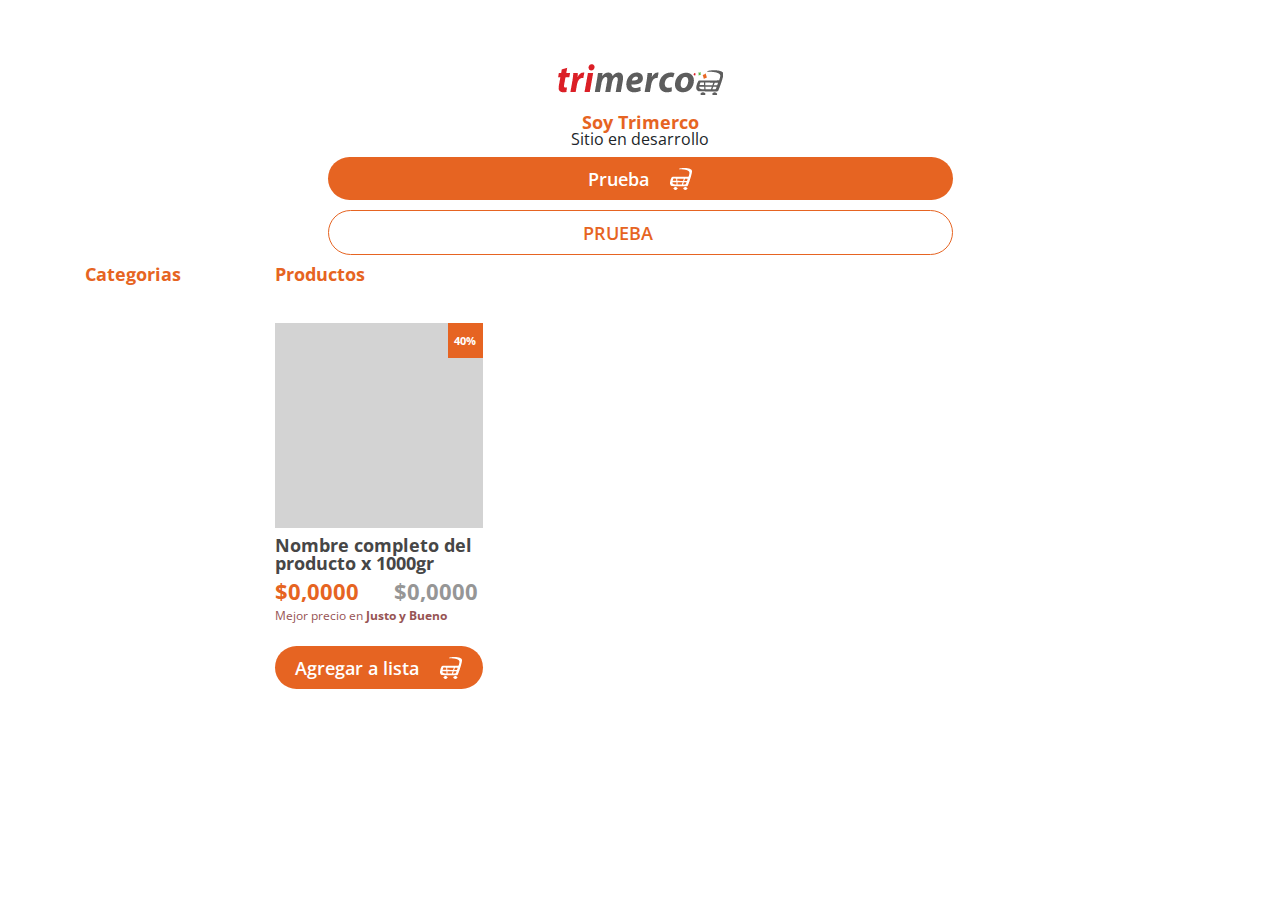
==== index.html @ 5d78483f "Se realiza el componente de la grilla de compras" ====
<!DOCTYPE html>
<html lang="en">

<head>
    <meta charset="UTF-8">
    <meta name="viewport" content="width=device-width, initial-scale=1.0">
    <title>Trimerco 2020</title>
    <link rel="icon" type="image/png" href="images/favicon.png">
    <link rel="stylesheet" href="css/bootstrap.min.css">
    <link rel="stylesheet" href="css/animate.css">
    <link rel="stylesheet" href="css/estilos-min.css">
</head>

<body>

    <section class="row">
        <article class="col-lg-6 offset-lg-3 text-center mt-5">
            <img class="img-fluid my-3" src="images/logo.png" alt="">
            <h3 class="p-0 m-0 tm-titlesection">
                Soy Trimerco
            </h3>
            <p>Sitio en desarrollo</p>
            <div class="tm-btn tm-btn-principal">
                Prueba
                <img src="images/iconbutton1.png" alt="">
            </div>

            <div class="tm-btn tm-btn-outlinesecond">
                Prueba
                <img src="images/iconbutton1.png" alt="">
            </div>

        </article>
    </section>


    <section class="tm-grid-shop">
        <article class="container">
            <div class="row">
                <div class="col-lg-2">
                    <h4 class="tm-titlesection">
                        Categorias
                    </h4>
                </div>
                <div class="col-lg-10">
                    <h4 class="tm-titlesection">
                        Productos
                    </h4>

                    <div class="row">
                        <div class="col-lg-3">
                            <div class="tm-grid-article">
                                <div class="tm-grid-artimage">
                                    <div class="tm-grid-artibadge">
                                        40%
                                    </div>
                                </div>
                            </div>
                            <h4 class="tm-titlesection tm-titleproduct my-2">
                                Nombre completo del producto x 1000gr
                            </h4>
                            <div class="tm-griddcto my-2">
                                <div class="row">
                                    <div class="col-6">
                                        <h3 class="tm-titlesection tm-titlepricedctoprice">
                                            $0,0000
                                        </h3>
                                    </div>
                                    <div class="col-6">
                                        <h3 class="tm-titlesection tm-titlepricedcto">
                                            $0,0000
                                        </h3>
                                    </div>
                                </div>
                            </div>
                            <div class="tm-griddctocompare ">
                                <p class="tm-titlecomparelight">
                                    Mejor precio en <span class="tm-titlecomparebold">Justo y Bueno</span>
                                </p>
                            </div>
                            <button class="tm-btn tm-btn-principal mt-4">
                                Agregar a lista
                                <img src="images/iconbutton1.png" alt="">
                            </button>
                        </div>
                    </div>

                </div>
            </div>
        </article>
    </section>




    <script src="js/jquery-3.4.1.slim.min.js"></script>
    <script src="js/popper.min.js"></script>
    <script src="js/bootstrap.min.js"></script>

</body>

</html>
---- css/estilos-min.css ----
@import url("https://fonts.googleapis.com/css?family=Open+Sans:300,400,600,700&display=swap");
html, body, div, span, applet, object, iframe, h1, h2, h3, h4, h5, h6, p, blockquote, pre, a, abbr, acronym, address, big, cite, code, del, dfn, em, img, ins, kbd, q, s, samp, small, strike, strong, sub, sup, tt, var, b, u, i, center, dl, dt, dd, ol, ul, li, fieldset, form, label, legend, table, caption, tbody, tfoot, thead, tr, th, td, article, aside, canvas, details, embed, figure, figcaption, footer, header, hgroup, menu, nav, output, ruby, section, summary, time, mark, audio, video { margin: 0; padding: 0; border: 0; font-size: 100%; font: inherit; vertical-align: baseline; }

article, aside, details, figcaption, figure, footer, header, hgroup, menu, nav, section { display: block; }

body { line-height: 1; }

ol, ul { list-style: none; }

blockquote, q { quotes: none; }

blockquote:before, blockquote:after { content: ''; content: none; }

q:before, q:after { content: ''; content: none; }

table { border-collapse: collapse; border-spacing: 0; }

h1 { font-size: 28px; }

h2 { font-size: 24px; }

h3 { font-size: 22px; }

h4 { font-size: 18px; }

h5 { font-size: 16px; }

h6 { font-size: 14px; }

.tm-titlesection { font-size: 18px; color: #E66422; display: block; font-weight: 700; margin-bottom: 40px; }

.tm-titleproduct { color: #464646; margin-bottom: 0px; }

.tm-titlepricedctoprice { color: #E66422; margin-bottom: 0px; font-size: 22px; }

.tm-titlepricedcto { color: #969696; margin-bottom: 0px; font-size: 22px; }

.tm-titlecomparelight { color: #975454; font-size: 12px; font-weight: 400; margin-bottom: 0px; }

.tm-titlecomparebold { color: #975454; font-size: 12px; font-weight: 700; margin-bottom: 0px; }

.tm-btn { background-color: #969696; padding: 10px; color: white; font-size: 18px; font-weight: 600; font-family: "Open Sans"; margin: 10px 0; display: -webkit-box; display: flex; align-content: center; -webkit-box-align: center; align-items: center; -webkit-box-pack: center; justify-content: center; border-radius: 1000px; border: none; width: 100%; box-shadow: none; }

.tm-btn img { margin-left: 20px; }

.tm-btn-principal { background-color: #E66422; }

.tm-btn-principal:hover { background-color: rgba(230, 100, 34, 0.95); }

.tm-btn-outlinesecond { color: #E66422; border: 1px solid #E66422; background-color: #FFF; text-transform: uppercase; }

.tm-btnlink { color: #969696; padding: 12px; font-size: 16px; font-weight: 600; font-family: "Open Sans"; margin: 10px 0; }

.tm-grid-artimage { background-color: lightgray; height: 205px; position: relative; width: 100%; }

.tm-grid-artimage .tm-grid-artibadge { position: absolute; top: 0; right: 0; width: 35px; height: 35px; background-color: #E66422; font-size: 11px; font-weight: 700; display: -webkit-box; display: flex; align-content: center; -webkit-box-align: center; align-items: center; -webkit-box-pack: center; justify-content: center; color: white; }

body { font-family: "Open Sans"; font-weight: 400; margin: 0 auto; padding: 0; font-size: 16px; }
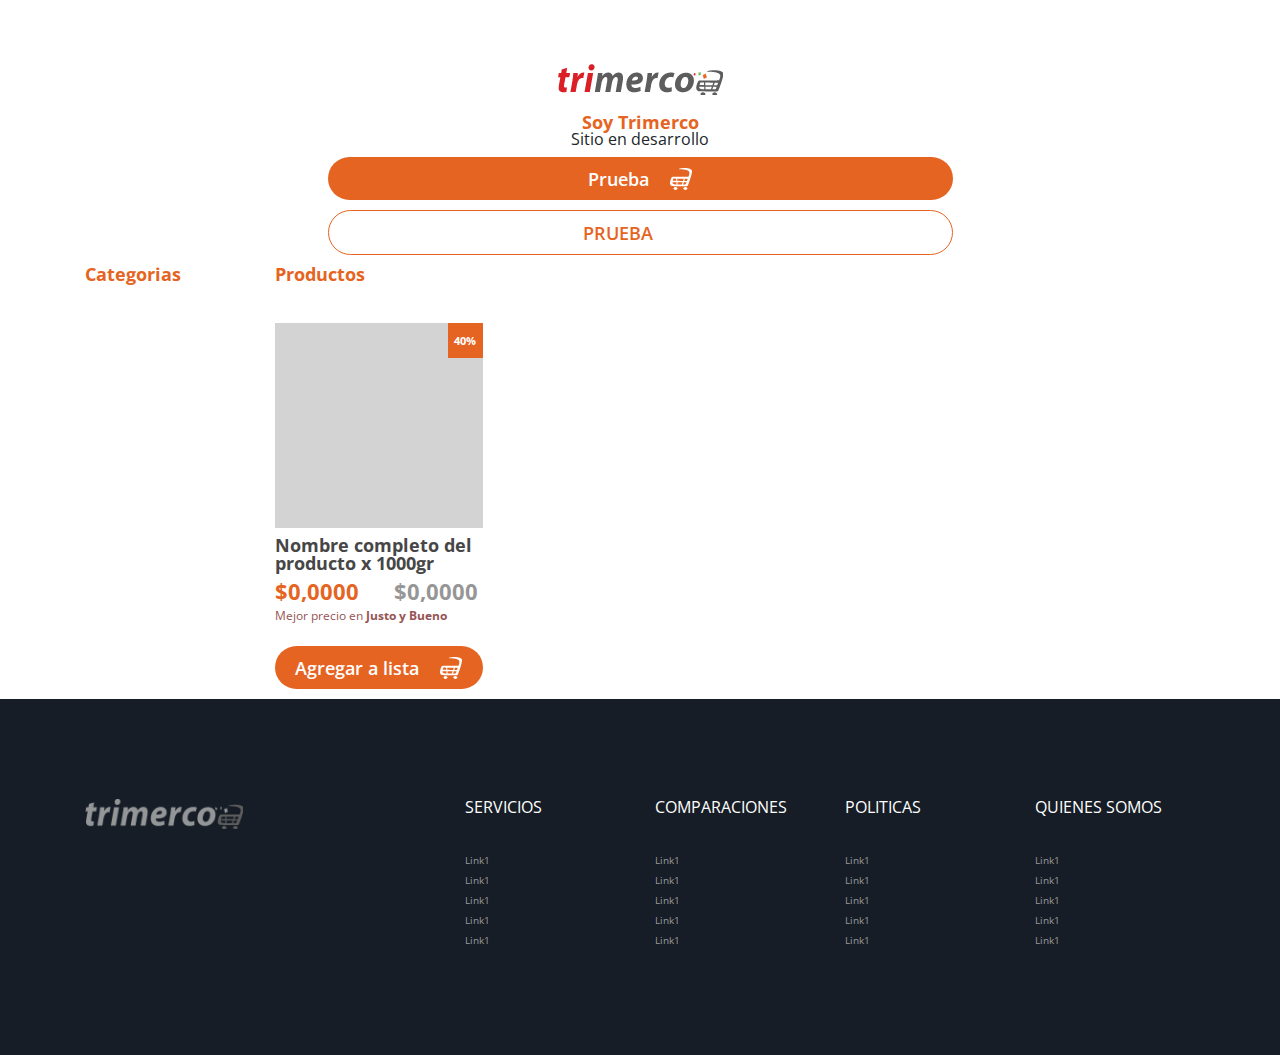
==== commit 107eada1: "se agrega el componente footer" ====
--- a/index.html
+++ b/index.html
@@ -29,7 +29,6 @@
                 Prueba
                 <img src="images/iconbutton1.png" alt="">
             </div>
-
         </article>
     </section>
 
@@ -90,6 +89,103 @@
         </article>
     </section>
 
+    <footer class="tm-footer">
+        <article class="container">
+            <div class="row align-items-start">
+                <div class="col-lg-4">
+                    <img style="width: 45%;" src="images/logofooter.png" alt="">
+                </div>
+                <div class="col-lg">
+                    <div class="tm-titlefooter">
+                        Servicios
+                    </div>
+                    <ul>
+                        <li>
+                            <a class="tm-btnlinkfooter" href="#">Link1</a>
+                        </li>
+                        <li>
+                            <a class="tm-btnlinkfooter" href="#">Link1</a>
+                        </li>
+                        <li>
+                            <a class="tm-btnlinkfooter" href="#">Link1</a>
+                        </li>
+                        <li>
+                            <a class="tm-btnlinkfooter" href="#">Link1</a>
+                        </li>
+                        <li>
+                            <a class="tm-btnlinkfooter" href="#">Link1</a>
+                        </li>
+                    </ul>
+                </div>
+                <div class="col-lg">
+                    <div class="tm-titlefooter">
+                        Comparaciones
+                    </div>
+                    <ul>
+                        <li>
+                            <a class="tm-btnlinkfooter" href="#">Link1</a>
+                        </li>
+                        <li>
+                            <a class="tm-btnlinkfooter" href="#">Link1</a>
+                        </li>
+                        <li>
+                            <a class="tm-btnlinkfooter" href="#">Link1</a>
+                        </li>
+                        <li>
+                            <a class="tm-btnlinkfooter" href="#">Link1</a>
+                        </li>
+                        <li>
+                            <a class="tm-btnlinkfooter" href="#">Link1</a>
+                        </li>
+                    </ul>
+                </div>
+                <div class="col-lg">
+                    <div class="tm-titlefooter">
+                        Politicas
+                    </div>
+                    <ul>
+                        <li>
+                            <a class="tm-btnlinkfooter" href="#">Link1</a>
+                        </li>
+                        <li>
+                            <a class="tm-btnlinkfooter" href="#">Link1</a>
+                        </li>
+                        <li>
+                            <a class="tm-btnlinkfooter" href="#">Link1</a>
+                        </li>
+                        <li>
+                            <a class="tm-btnlinkfooter" href="#">Link1</a>
+                        </li>
+                        <li>
+                            <a class="tm-btnlinkfooter" href="#">Link1</a>
+                        </li>
+                    </ul>
+                </div>
+                <div class="col-lg">
+                    <div class="tm-titlefooter">
+                        Quienes somos
+                    </div>
+                    <ul>
+                        <li>
+                            <a class="tm-btnlinkfooter" href="#">Link1</a>
+                        </li>
+                        <li>
+                            <a class="tm-btnlinkfooter" href="#">Link1</a>
+                        </li>
+                        <li>
+                            <a class="tm-btnlinkfooter" href="#">Link1</a>
+                        </li>
+                        <li>
+                            <a class="tm-btnlinkfooter" href="#">Link1</a>
+                        </li>
+                        <li>
+                            <a class="tm-btnlinkfooter" href="#">Link1</a>
+                        </li>
+                    </ul>
+                </div>
+            </div>
+        </article>
+    </footer>
 
 
 
--- a/css/estilos-min.css
+++ b/css/estilos-min.css
@@ -39,6 +39,8 @@
 
 .tm-titlecomparebold { color: #975454; font-size: 12px; font-weight: 700; margin-bottom: 0px; }
 
+.tm-titlefooter { font-size: 12; text-transform: uppercase; color: white; margin-bottom: 40px; }
+
 .tm-btn { background-color: #969696; padding: 10px; color: white; font-size: 18px; font-weight: 600; font-family: "Open Sans"; margin: 10px 0; display: -webkit-box; display: flex; align-content: center; -webkit-box-align: center; align-items: center; -webkit-box-pack: center; justify-content: center; border-radius: 1000px; border: none; width: 100%; box-shadow: none; }
 
 .tm-btn img { margin-left: 20px; }
@@ -51,8 +53,14 @@
 
 .tm-btnlink { color: #969696; padding: 12px; font-size: 16px; font-weight: 600; font-family: "Open Sans"; margin: 10px 0; }
 
+.tm-btnlinkfooter { color: #999; margin: 10px 0; display: block; font-size: 10px; font-weight: 400; font-family: "Open Sans"; text-decoration: none; }
+
 .tm-grid-artimage { background-color: lightgray; height: 205px; position: relative; width: 100%; }
 
 .tm-grid-artimage .tm-grid-artibadge { position: absolute; top: 0; right: 0; width: 35px; height: 35px; background-color: #E66422; font-size: 11px; font-weight: 700; display: -webkit-box; display: flex; align-content: center; -webkit-box-align: center; align-items: center; -webkit-box-pack: center; justify-content: center; color: white; }
 
-body { font-family: "Open Sans"; font-weight: 400; margin: 0 auto; padding: 0; font-size: 16px; }
+footer { background-color: #161D26; padding: 100px 0; }
+
+footer ul { margin: 0; padding: 0; }
+
+body { font-family: "Open Sans"; font-weight: 400; margin: 0 auto; padding: 0; font-size: 16px; overflow-x: hidden; }
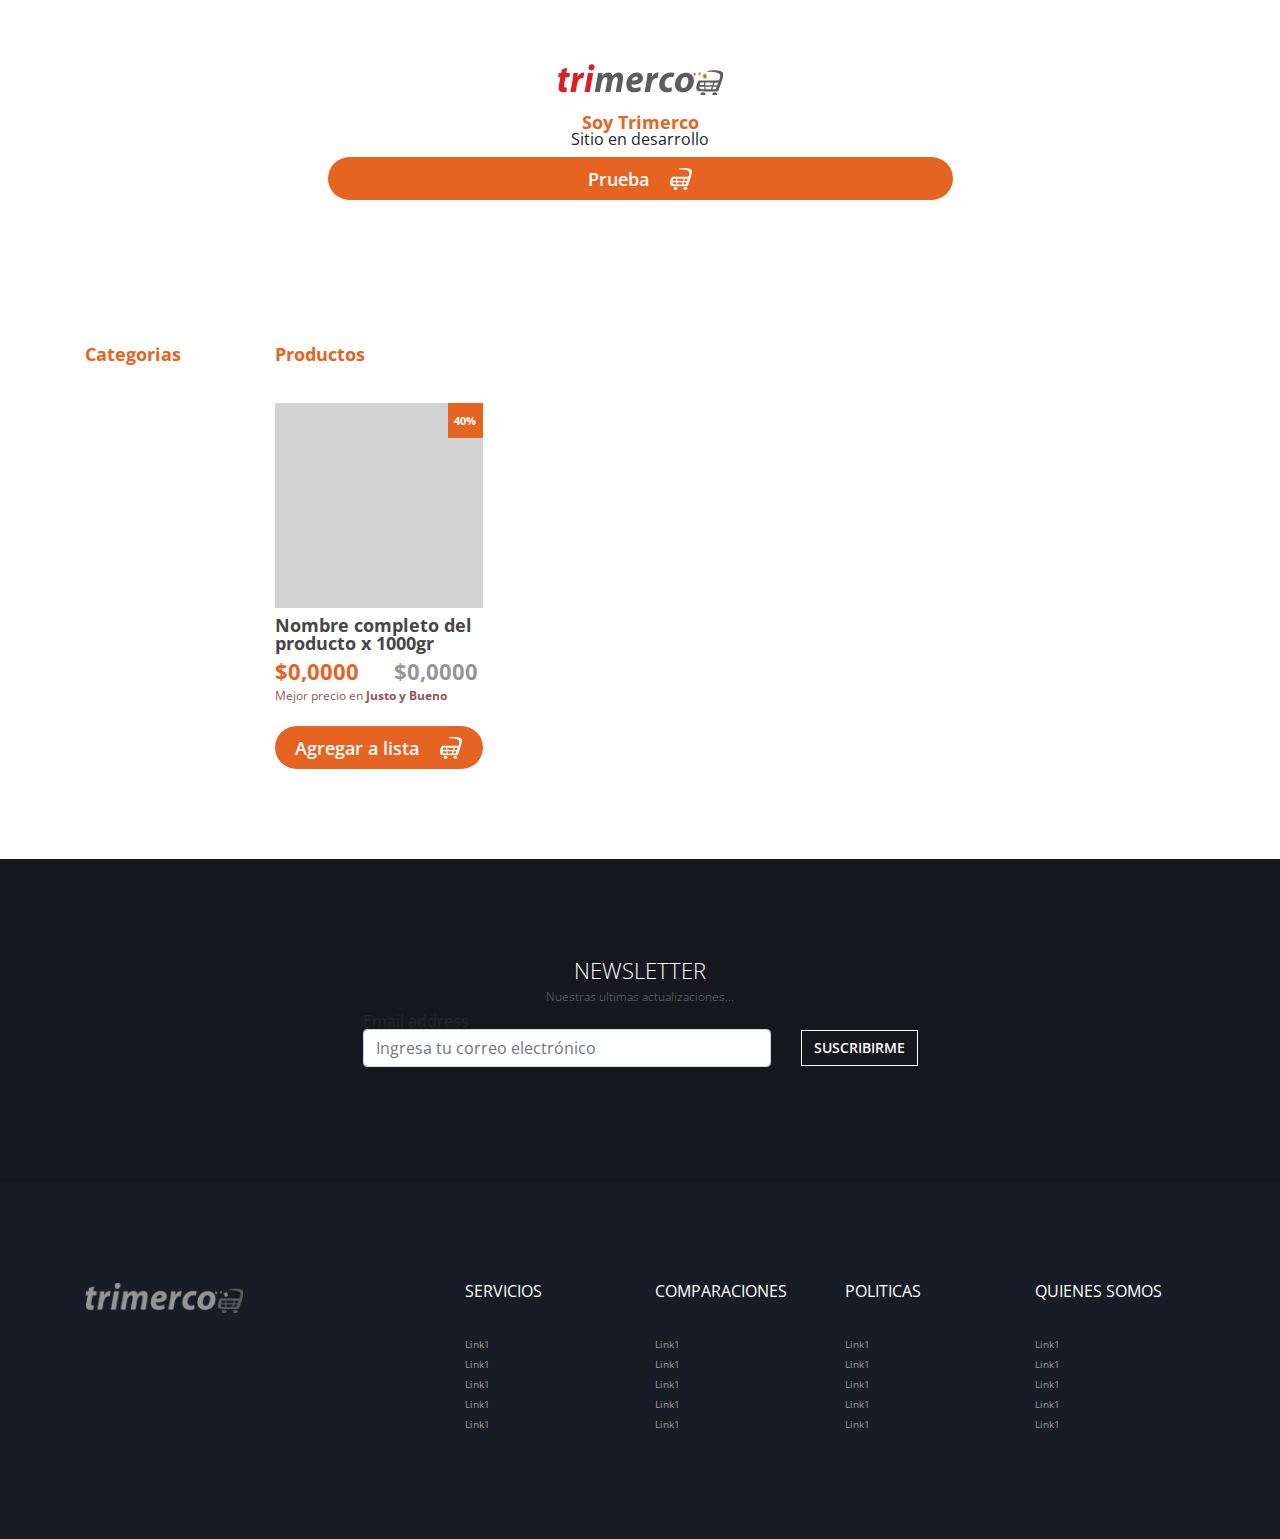
==== commit b6de1d2b: "Se agrega el componente newletter, falta organizar el sass" ====
--- a/index.html
+++ b/index.html
@@ -89,6 +89,38 @@
         </article>
     </section>
 
+    <section class="tm-newsletter">
+        <article class="container">
+            <div class="row">
+                <h2 class="tm-titlenews">
+                    Newsletter
+                    <p>Nuestras ultimas actualizaciones...</p>
+                </h2>
+                <form action="" class="w-100">
+                    <div class="row">
+                        <div class="col-lg-6 offset-lg-3">
+                            <div class="row align-items-center">
+                                <div class="col-lg-9">
+                                    <div class="form-group">
+                                        <label for="exampleInputEmail1">Email address</label>
+                                        <input type="email" class="form-control" id="exampleInputEmail1"
+                                            aria-describedby="emailHelp" placeholder="Ingresa tu correo electrónico">
+                                    </div>
+                                </div>
+                                <div class="col-lg-3">
+                                    <button class="tm-btn tm-btn-outlinesecond">
+                                        Suscribirme
+                                    </button>
+                                </div>
+                            </div>
+                           
+                        </div>
+                    </div>
+                </form>
+            </div>
+        </article>
+    </section>
+
     <footer class="tm-footer">
         <article class="container">
             <div class="row align-items-start">
--- a/css/estilos-min.css
+++ b/css/estilos-min.css
@@ -27,6 +27,8 @@
 
 h6 { font-size: 14px; }
 
+p { font-size: 16px; margin: 0; padding: 0; }
+
 .tm-titlesection { font-size: 18px; color: #E66422; display: block; font-weight: 700; margin-bottom: 40px; }
 
 .tm-titleproduct { color: #464646; margin-bottom: 0px; }
@@ -39,6 +41,10 @@
 
 .tm-titlecomparebold { color: #975454; font-size: 12px; font-weight: 700; margin-bottom: 0px; }
 
+.tm-titlenews { color: white; font-size: 22px; font-weight: 300; text-transform: uppercase; text-align: center; width: 100%; }
+
+.tm-titlenews p { font-size: 12px; text-transform: initial; margin: 10px 0; color: #6F6F6F; }
+
 .tm-titlefooter { font-size: 12; text-transform: uppercase; color: white; margin-bottom: 40px; }
 
 .tm-btn { background-color: #969696; padding: 10px; color: white; font-size: 18px; font-weight: 600; font-family: "Open Sans"; margin: 10px 0; display: -webkit-box; display: flex; align-content: center; -webkit-box-align: center; align-items: center; -webkit-box-pack: center; justify-content: center; border-radius: 1000px; border: none; width: 100%; box-shadow: none; }
@@ -49,15 +55,19 @@
 
 .tm-btn-principal:hover { background-color: rgba(230, 100, 34, 0.95); }
 
-.tm-btn-outlinesecond { color: #E66422; border: 1px solid #E66422; background-color: #FFF; text-transform: uppercase; }
+.tm-btn-outlinesecond { color: white; font-size: 14px; border: 1px solid white; background-color: transparent; text-transform: uppercase; border-radius: 0px; }
 
 .tm-btnlink { color: #969696; padding: 12px; font-size: 16px; font-weight: 600; font-family: "Open Sans"; margin: 10px 0; }
 
 .tm-btnlinkfooter { color: #999; margin: 10px 0; display: block; font-size: 10px; font-weight: 400; font-family: "Open Sans"; text-decoration: none; }
 
-.tm-grid-artimage { background-color: lightgray; height: 205px; position: relative; width: 100%; }
+.tm-grid-shop { margin: 80px 0; }
 
-.tm-grid-artimage .tm-grid-artibadge { position: absolute; top: 0; right: 0; width: 35px; height: 35px; background-color: #E66422; font-size: 11px; font-weight: 700; display: -webkit-box; display: flex; align-content: center; -webkit-box-align: center; align-items: center; -webkit-box-pack: center; justify-content: center; color: white; }
+.tm-grid-shop .tm-grid-artimage { background-color: lightgray; height: 205px; position: relative; width: 100%; }
+
+.tm-grid-shop .tm-grid-artimage .tm-grid-artibadge { position: absolute; top: 0; right: 0; width: 35px; height: 35px; background-color: #E66422; font-size: 11px; font-weight: 700; display: -webkit-box; display: flex; align-content: center; -webkit-box-align: center; align-items: center; -webkit-box-pack: center; justify-content: center; color: white; }
+
+.tm-newsletter { background-color: #17171E; padding: 100px 0; }
 
 footer { background-color: #161D26; padding: 100px 0; }
 
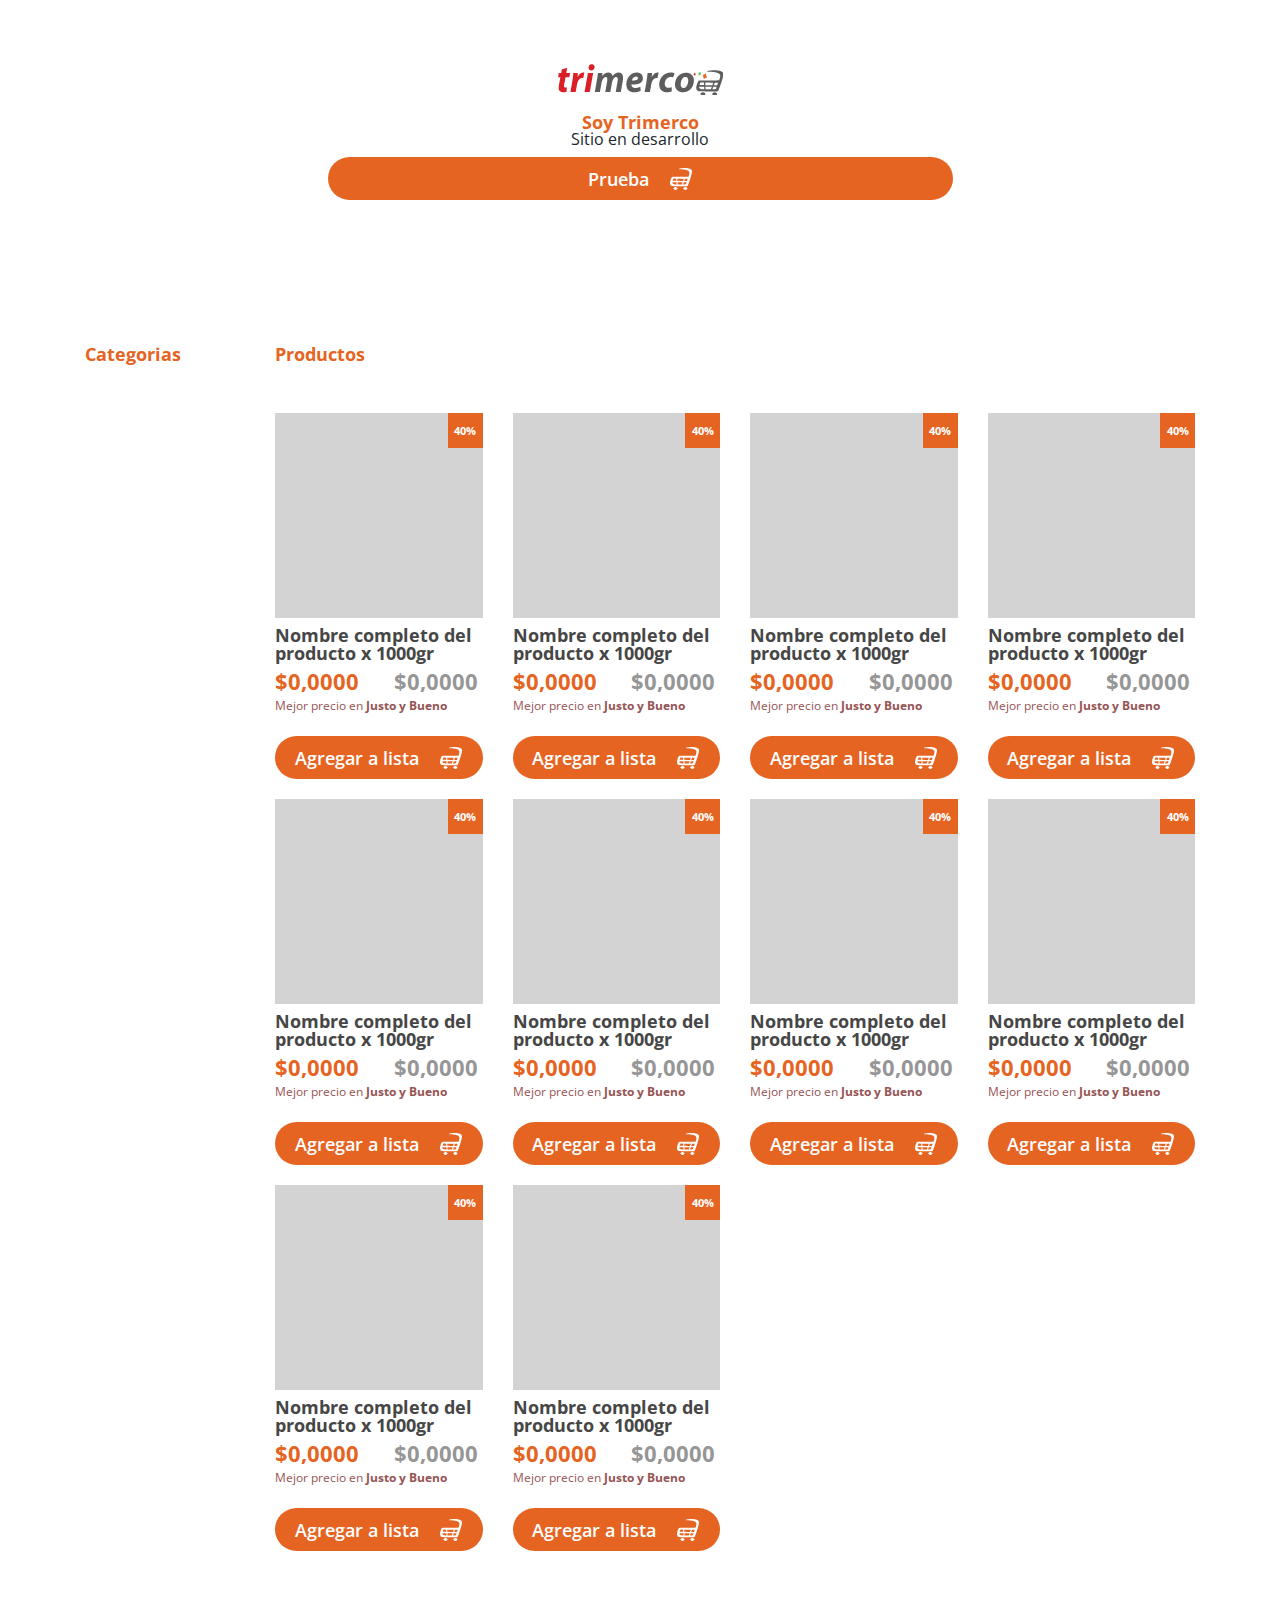
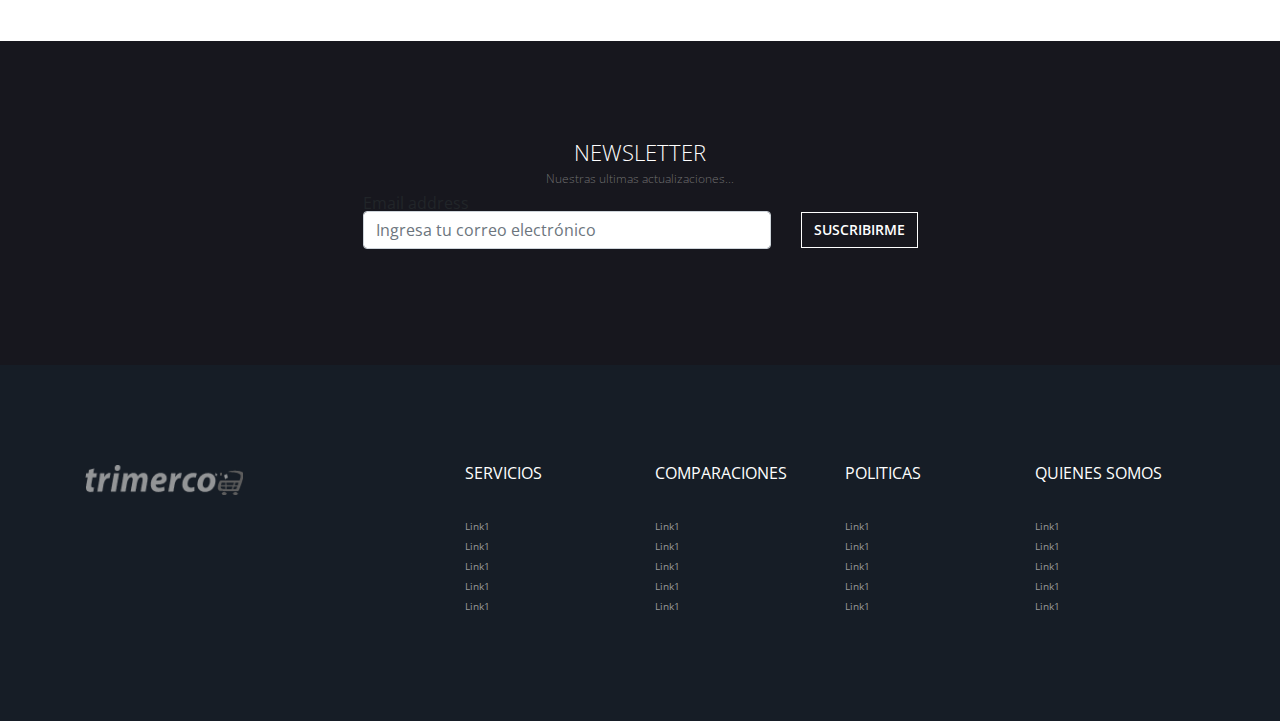
==== commit 5d0cf6a0: "Se organiza la grid de productos con mas campos" ====
--- a/index.html
+++ b/index.html
@@ -48,39 +48,384 @@
 
                     <div class="row">
                         <div class="col-lg-3">
-                            <div class="tm-grid-article">
-                                <div class="tm-grid-artimage">
-                                    <div class="tm-grid-artibadge">
-                                        40%
-                                    </div>
-                                </div>
-                            </div>
-                            <h4 class="tm-titlesection tm-titleproduct my-2">
-                                Nombre completo del producto x 1000gr
-                            </h4>
-                            <div class="tm-griddcto my-2">
-                                <div class="row">
-                                    <div class="col-6">
-                                        <h3 class="tm-titlesection tm-titlepricedctoprice">
-                                            $0,0000
-                                        </h3>
-                                    </div>
-                                    <div class="col-6">
-                                        <h3 class="tm-titlesection tm-titlepricedcto">
-                                            $0,0000
-                                        </h3>
-                                    </div>
-                                </div>
-                            </div>
-                            <div class="tm-griddctocompare ">
-                                <p class="tm-titlecomparelight">
-                                    Mejor precio en <span class="tm-titlecomparebold">Justo y Bueno</span>
-                                </p>
-                            </div>
-                            <button class="tm-btn tm-btn-principal mt-4">
-                                Agregar a lista
-                                <img src="images/iconbutton1.png" alt="">
-                            </button>
+                            <div class="tm-grid-conten">
+                                <div class="tm-grid-article">
+                                    <div class="tm-grid-artimage">
+                                        <div class="tm-grid-artibadge">
+                                            40%
+                                        </div>
+                                    </div>
+                                </div>
+                                <h4 class="tm-titlesection tm-titleproduct my-2">
+                                    Nombre completo del producto x 1000gr
+                                </h4>
+                                <div class="tm-griddcto my-2">
+                                    <div class="row">
+                                        <div class="col-6">
+                                            <h3 class="tm-titlesection tm-titlepricedctoprice">
+                                                $0,0000
+                                            </h3>
+                                        </div>
+                                        <div class="col-6">
+                                            <h3 class="tm-titlesection tm-titlepricedcto">
+                                                $0,0000
+                                            </h3>
+                                        </div>
+                                    </div>
+                                </div>
+                                <div class="tm-griddctocompare ">
+                                    <p class="tm-titlecomparelight">
+                                        Mejor precio en <span class="tm-titlecomparebold">Justo y Bueno</span>
+                                    </p>
+                                </div>
+                                <button class="tm-btn tm-btn-principal mt-4">
+                                    Agregar a lista
+                                    <img src="images/iconbutton1.png" alt="">
+                                </button>
+                            </div>
+
+                        </div>
+                        <div class="col-lg-3">
+                            <div class="tm-grid-conten">
+                                <div class="tm-grid-article">
+                                    <div class="tm-grid-artimage">
+                                        <div class="tm-grid-artibadge">
+                                            40%
+                                        </div>
+                                    </div>
+                                </div>
+                                <h4 class="tm-titlesection tm-titleproduct my-2">
+                                    Nombre completo del producto x 1000gr
+                                </h4>
+                                <div class="tm-griddcto my-2">
+                                    <div class="row">
+                                        <div class="col-6">
+                                            <h3 class="tm-titlesection tm-titlepricedctoprice">
+                                                $0,0000
+                                            </h3>
+                                        </div>
+                                        <div class="col-6">
+                                            <h3 class="tm-titlesection tm-titlepricedcto">
+                                                $0,0000
+                                            </h3>
+                                        </div>
+                                    </div>
+                                </div>
+                                <div class="tm-griddctocompare ">
+                                    <p class="tm-titlecomparelight">
+                                        Mejor precio en <span class="tm-titlecomparebold">Justo y Bueno</span>
+                                    </p>
+                                </div>
+                                <button class="tm-btn tm-btn-principal mt-4">
+                                    Agregar a lista
+                                    <img src="images/iconbutton1.png" alt="">
+                                </button>
+                            </div>
+
+                        </div>
+                        <div class="col-lg-3">
+                            <div class="tm-grid-conten">
+                                <div class="tm-grid-article">
+                                    <div class="tm-grid-artimage">
+                                        <div class="tm-grid-artibadge">
+                                            40%
+                                        </div>
+                                    </div>
+                                </div>
+                                <h4 class="tm-titlesection tm-titleproduct my-2">
+                                    Nombre completo del producto x 1000gr
+                                </h4>
+                                <div class="tm-griddcto my-2">
+                                    <div class="row">
+                                        <div class="col-6">
+                                            <h3 class="tm-titlesection tm-titlepricedctoprice">
+                                                $0,0000
+                                            </h3>
+                                        </div>
+                                        <div class="col-6">
+                                            <h3 class="tm-titlesection tm-titlepricedcto">
+                                                $0,0000
+                                            </h3>
+                                        </div>
+                                    </div>
+                                </div>
+                                <div class="tm-griddctocompare ">
+                                    <p class="tm-titlecomparelight">
+                                        Mejor precio en <span class="tm-titlecomparebold">Justo y Bueno</span>
+                                    </p>
+                                </div>
+                                <button class="tm-btn tm-btn-principal mt-4">
+                                    Agregar a lista
+                                    <img src="images/iconbutton1.png" alt="">
+                                </button>
+                            </div>
+
+                        </div>
+                        <div class="col-lg-3">
+                            <div class="tm-grid-conten">
+                                <div class="tm-grid-article">
+                                    <div class="tm-grid-artimage">
+                                        <div class="tm-grid-artibadge">
+                                            40%
+                                        </div>
+                                    </div>
+                                </div>
+                                <h4 class="tm-titlesection tm-titleproduct my-2">
+                                    Nombre completo del producto x 1000gr
+                                </h4>
+                                <div class="tm-griddcto my-2">
+                                    <div class="row">
+                                        <div class="col-6">
+                                            <h3 class="tm-titlesection tm-titlepricedctoprice">
+                                                $0,0000
+                                            </h3>
+                                        </div>
+                                        <div class="col-6">
+                                            <h3 class="tm-titlesection tm-titlepricedcto">
+                                                $0,0000
+                                            </h3>
+                                        </div>
+                                    </div>
+                                </div>
+                                <div class="tm-griddctocompare ">
+                                    <p class="tm-titlecomparelight">
+                                        Mejor precio en <span class="tm-titlecomparebold">Justo y Bueno</span>
+                                    </p>
+                                </div>
+                                <button class="tm-btn tm-btn-principal mt-4">
+                                    Agregar a lista
+                                    <img src="images/iconbutton1.png" alt="">
+                                </button>
+                            </div>
+
+                        </div>
+                        <div class="col-lg-3">
+                            <div class="tm-grid-conten">
+                                <div class="tm-grid-article">
+                                    <div class="tm-grid-artimage">
+                                        <div class="tm-grid-artibadge">
+                                            40%
+                                        </div>
+                                    </div>
+                                </div>
+                                <h4 class="tm-titlesection tm-titleproduct my-2">
+                                    Nombre completo del producto x 1000gr
+                                </h4>
+                                <div class="tm-griddcto my-2">
+                                    <div class="row">
+                                        <div class="col-6">
+                                            <h3 class="tm-titlesection tm-titlepricedctoprice">
+                                                $0,0000
+                                            </h3>
+                                        </div>
+                                        <div class="col-6">
+                                            <h3 class="tm-titlesection tm-titlepricedcto">
+                                                $0,0000
+                                            </h3>
+                                        </div>
+                                    </div>
+                                </div>
+                                <div class="tm-griddctocompare ">
+                                    <p class="tm-titlecomparelight">
+                                        Mejor precio en <span class="tm-titlecomparebold">Justo y Bueno</span>
+                                    </p>
+                                </div>
+                                <button class="tm-btn tm-btn-principal mt-4">
+                                    Agregar a lista
+                                    <img src="images/iconbutton1.png" alt="">
+                                </button>
+                            </div>
+
+                        </div>
+                        <div class="col-lg-3">
+                            <div class="tm-grid-conten">
+                                <div class="tm-grid-article">
+                                    <div class="tm-grid-artimage">
+                                        <div class="tm-grid-artibadge">
+                                            40%
+                                        </div>
+                                    </div>
+                                </div>
+                                <h4 class="tm-titlesection tm-titleproduct my-2">
+                                    Nombre completo del producto x 1000gr
+                                </h4>
+                                <div class="tm-griddcto my-2">
+                                    <div class="row">
+                                        <div class="col-6">
+                                            <h3 class="tm-titlesection tm-titlepricedctoprice">
+                                                $0,0000
+                                            </h3>
+                                        </div>
+                                        <div class="col-6">
+                                            <h3 class="tm-titlesection tm-titlepricedcto">
+                                                $0,0000
+                                            </h3>
+                                        </div>
+                                    </div>
+                                </div>
+                                <div class="tm-griddctocompare ">
+                                    <p class="tm-titlecomparelight">
+                                        Mejor precio en <span class="tm-titlecomparebold">Justo y Bueno</span>
+                                    </p>
+                                </div>
+                                <button class="tm-btn tm-btn-principal mt-4">
+                                    Agregar a lista
+                                    <img src="images/iconbutton1.png" alt="">
+                                </button>
+                            </div>
+
+                        </div>
+                        <div class="col-lg-3">
+                            <div class="tm-grid-conten">
+                                <div class="tm-grid-article">
+                                    <div class="tm-grid-artimage">
+                                        <div class="tm-grid-artibadge">
+                                            40%
+                                        </div>
+                                    </div>
+                                </div>
+                                <h4 class="tm-titlesection tm-titleproduct my-2">
+                                    Nombre completo del producto x 1000gr
+                                </h4>
+                                <div class="tm-griddcto my-2">
+                                    <div class="row">
+                                        <div class="col-6">
+                                            <h3 class="tm-titlesection tm-titlepricedctoprice">
+                                                $0,0000
+                                            </h3>
+                                        </div>
+                                        <div class="col-6">
+                                            <h3 class="tm-titlesection tm-titlepricedcto">
+                                                $0,0000
+                                            </h3>
+                                        </div>
+                                    </div>
+                                </div>
+                                <div class="tm-griddctocompare ">
+                                    <p class="tm-titlecomparelight">
+                                        Mejor precio en <span class="tm-titlecomparebold">Justo y Bueno</span>
+                                    </p>
+                                </div>
+                                <button class="tm-btn tm-btn-principal mt-4">
+                                    Agregar a lista
+                                    <img src="images/iconbutton1.png" alt="">
+                                </button>
+                            </div>
+
+                        </div>
+                        <div class="col-lg-3">
+                            <div class="tm-grid-conten">
+                                <div class="tm-grid-article">
+                                    <div class="tm-grid-artimage">
+                                        <div class="tm-grid-artibadge">
+                                            40%
+                                        </div>
+                                    </div>
+                                </div>
+                                <h4 class="tm-titlesection tm-titleproduct my-2">
+                                    Nombre completo del producto x 1000gr
+                                </h4>
+                                <div class="tm-griddcto my-2">
+                                    <div class="row">
+                                        <div class="col-6">
+                                            <h3 class="tm-titlesection tm-titlepricedctoprice">
+                                                $0,0000
+                                            </h3>
+                                        </div>
+                                        <div class="col-6">
+                                            <h3 class="tm-titlesection tm-titlepricedcto">
+                                                $0,0000
+                                            </h3>
+                                        </div>
+                                    </div>
+                                </div>
+                                <div class="tm-griddctocompare ">
+                                    <p class="tm-titlecomparelight">
+                                        Mejor precio en <span class="tm-titlecomparebold">Justo y Bueno</span>
+                                    </p>
+                                </div>
+                                <button class="tm-btn tm-btn-principal mt-4">
+                                    Agregar a lista
+                                    <img src="images/iconbutton1.png" alt="">
+                                </button>
+                            </div>
+
+                        </div>
+                        <div class="col-lg-3">
+                            <div class="tm-grid-conten">
+                                <div class="tm-grid-article">
+                                    <div class="tm-grid-artimage">
+                                        <div class="tm-grid-artibadge">
+                                            40%
+                                        </div>
+                                    </div>
+                                </div>
+                                <h4 class="tm-titlesection tm-titleproduct my-2">
+                                    Nombre completo del producto x 1000gr
+                                </h4>
+                                <div class="tm-griddcto my-2">
+                                    <div class="row">
+                                        <div class="col-6">
+                                            <h3 class="tm-titlesection tm-titlepricedctoprice">
+                                                $0,0000
+                                            </h3>
+                                        </div>
+                                        <div class="col-6">
+                                            <h3 class="tm-titlesection tm-titlepricedcto">
+                                                $0,0000
+                                            </h3>
+                                        </div>
+                                    </div>
+                                </div>
+                                <div class="tm-griddctocompare ">
+                                    <p class="tm-titlecomparelight">
+                                        Mejor precio en <span class="tm-titlecomparebold">Justo y Bueno</span>
+                                    </p>
+                                </div>
+                                <button class="tm-btn tm-btn-principal mt-4">
+                                    Agregar a lista
+                                    <img src="images/iconbutton1.png" alt="">
+                                </button>
+                            </div>
+
+                        </div>
+                        <div class="col-lg-3">
+                            <div class="tm-grid-conten">
+                                <div class="tm-grid-article">
+                                    <div class="tm-grid-artimage">
+                                        <div class="tm-grid-artibadge">
+                                            40%
+                                        </div>
+                                    </div>
+                                </div>
+                                <h4 class="tm-titlesection tm-titleproduct my-2">
+                                    Nombre completo del producto x 1000gr
+                                </h4>
+                                <div class="tm-griddcto my-2">
+                                    <div class="row">
+                                        <div class="col-6">
+                                            <h3 class="tm-titlesection tm-titlepricedctoprice">
+                                                $0,0000
+                                            </h3>
+                                        </div>
+                                        <div class="col-6">
+                                            <h3 class="tm-titlesection tm-titlepricedcto">
+                                                $0,0000
+                                            </h3>
+                                        </div>
+                                    </div>
+                                </div>
+                                <div class="tm-griddctocompare ">
+                                    <p class="tm-titlecomparelight">
+                                        Mejor precio en <span class="tm-titlecomparebold">Justo y Bueno</span>
+                                    </p>
+                                </div>
+                                <button class="tm-btn tm-btn-principal mt-4">
+                                    Agregar a lista
+                                    <img src="images/iconbutton1.png" alt="">
+                                </button>
+                            </div>
+
                         </div>
                     </div>
 
@@ -113,7 +458,7 @@
                                     </button>
                                 </div>
                             </div>
-                           
+
                         </div>
                     </div>
                 </form>
--- a/css/estilos-min.css
+++ b/css/estilos-min.css
@@ -63,6 +63,8 @@
 
 .tm-grid-shop { margin: 80px 0; }
 
+.tm-grid-shop .tm-grid-conten { margin: 10px 0; }
+
 .tm-grid-shop .tm-grid-artimage { background-color: lightgray; height: 205px; position: relative; width: 100%; }
 
 .tm-grid-shop .tm-grid-artimage .tm-grid-artibadge { position: absolute; top: 0; right: 0; width: 35px; height: 35px; background-color: #E66422; font-size: 11px; font-weight: 700; display: -webkit-box; display: flex; align-content: center; -webkit-box-align: center; align-items: center; -webkit-box-pack: center; justify-content: center; color: white; }
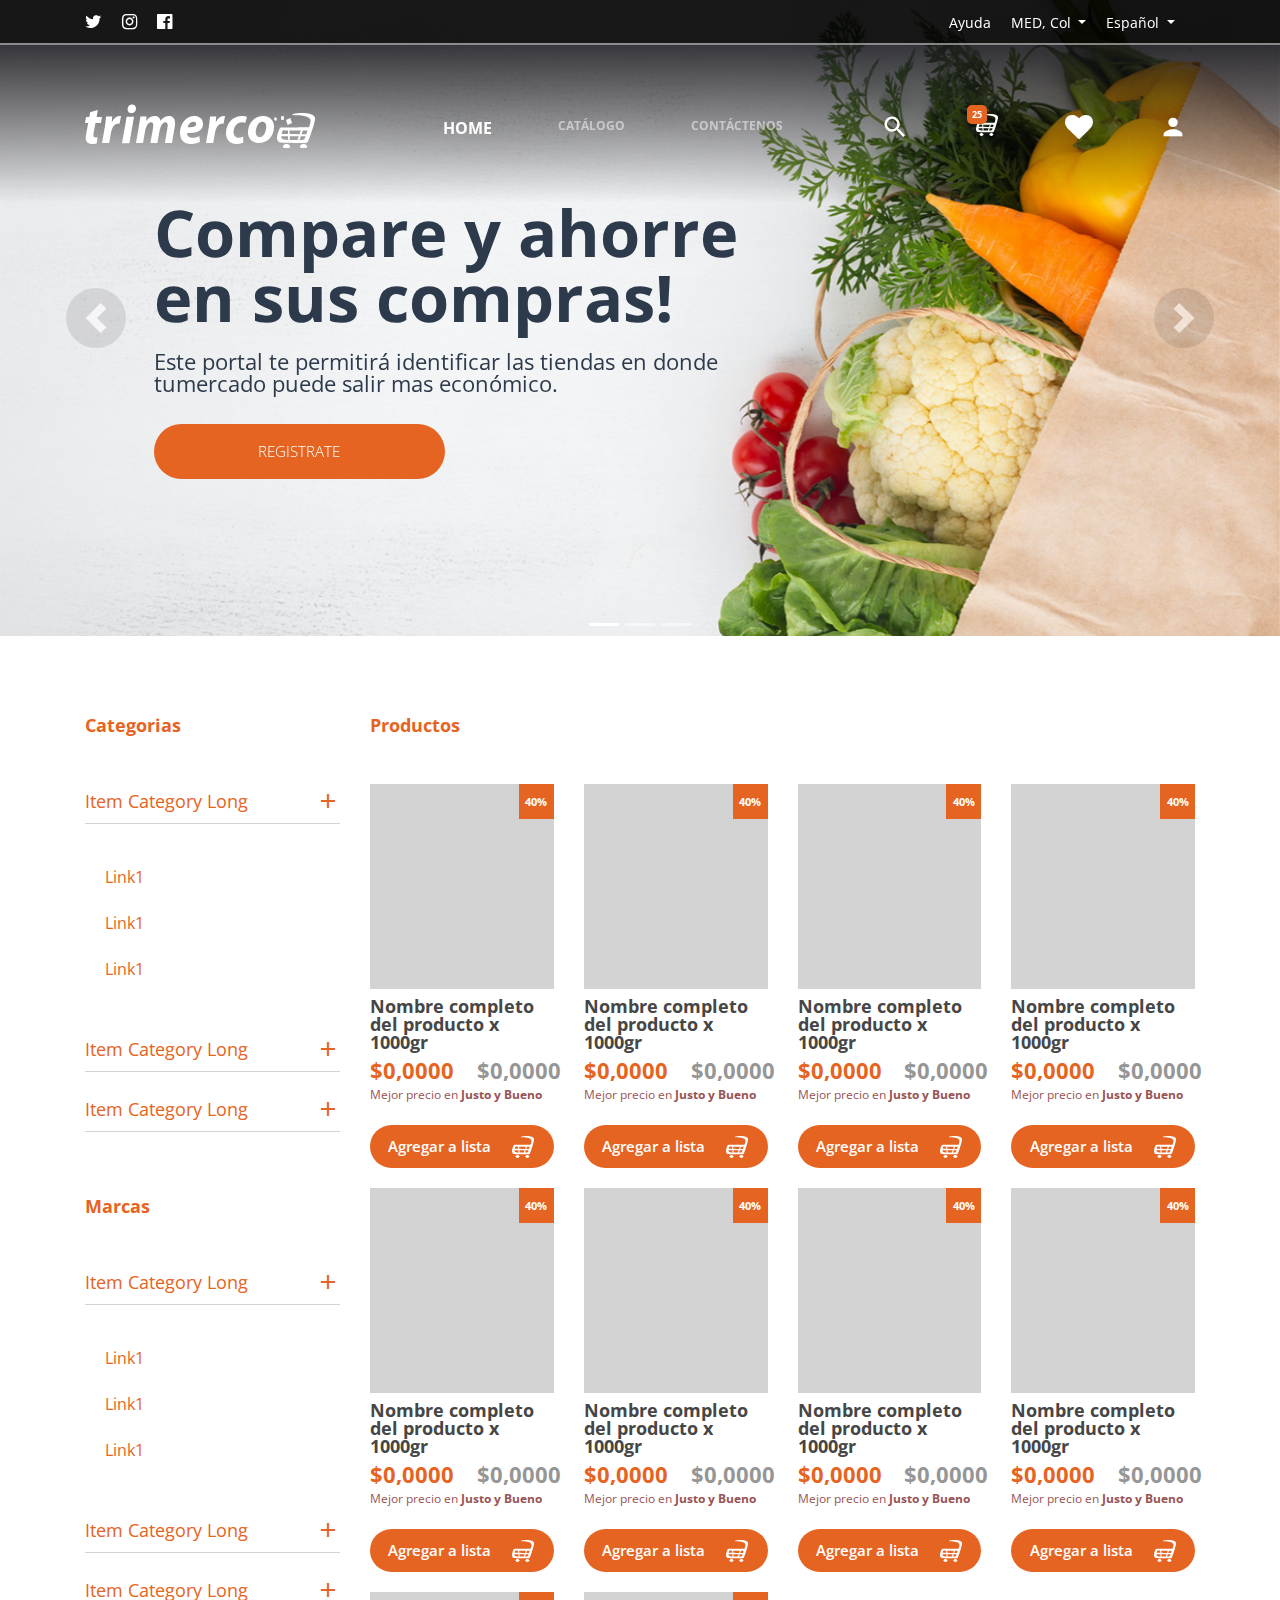
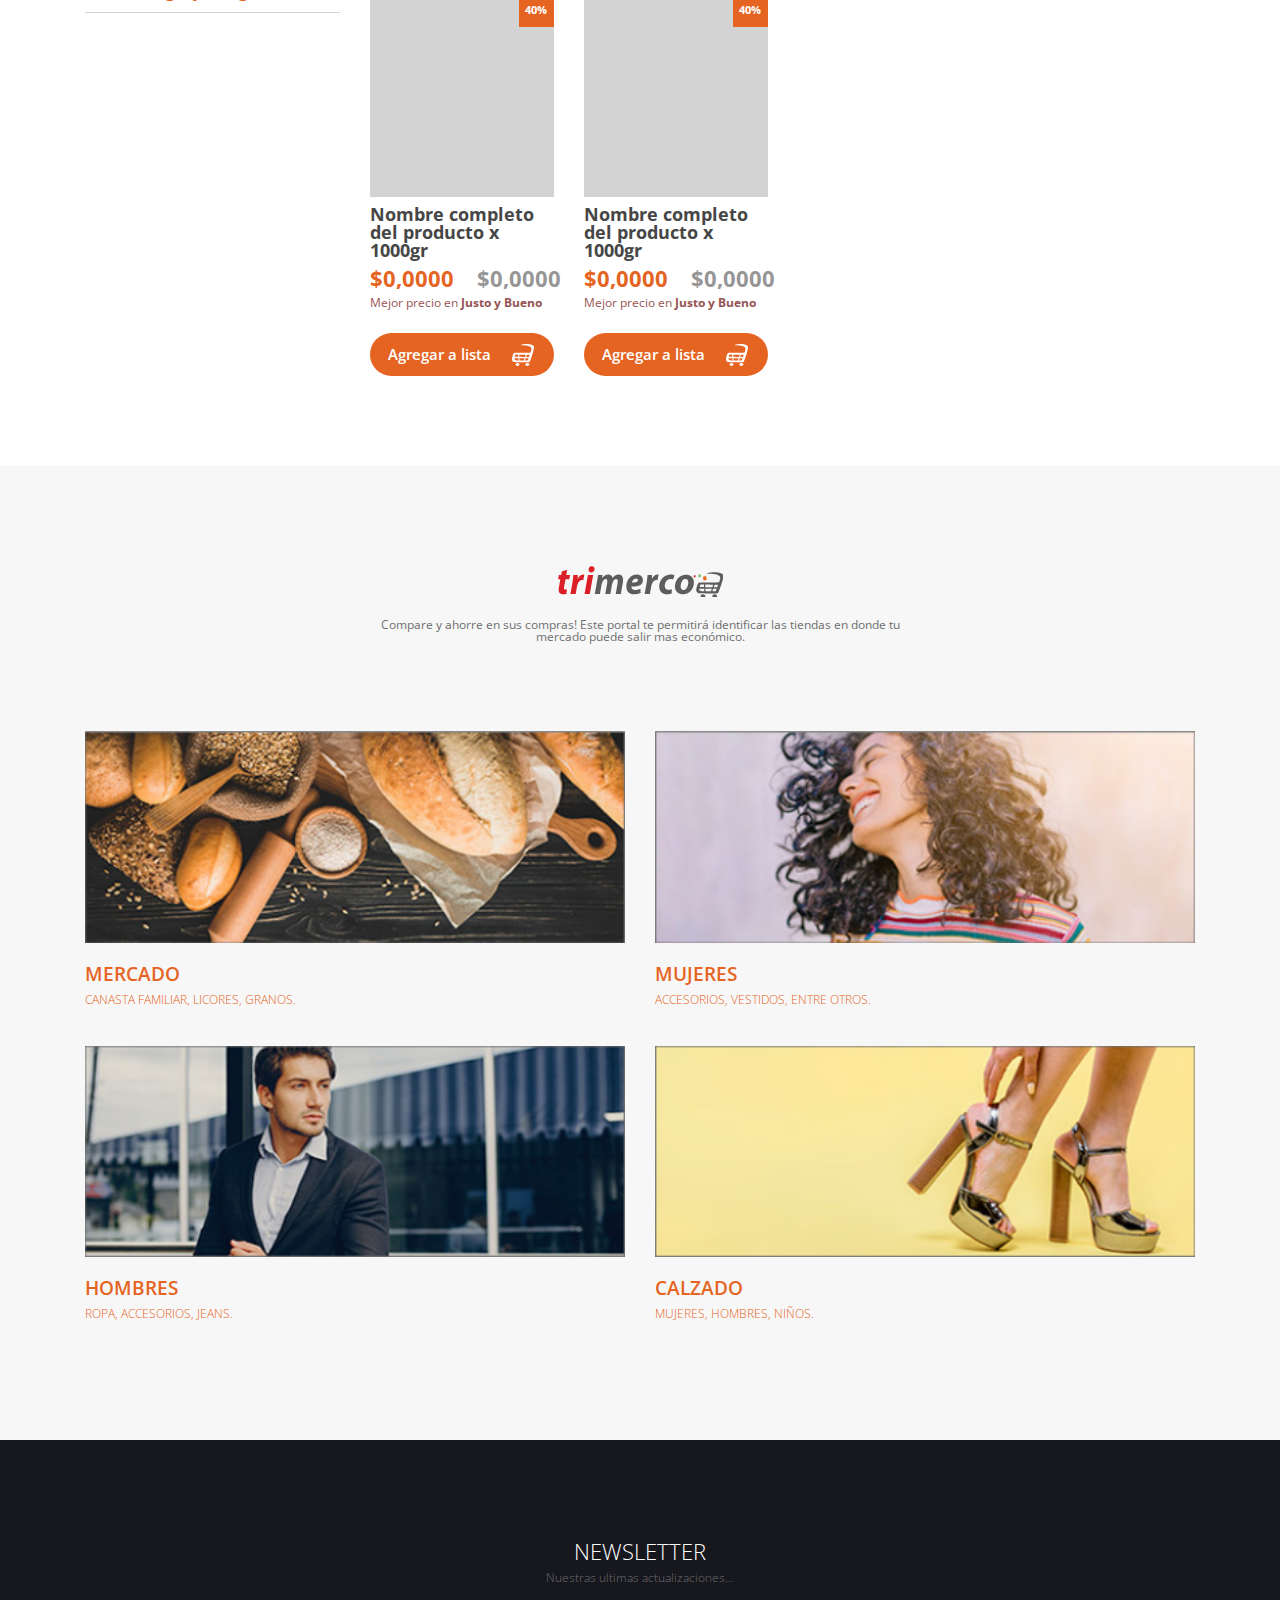
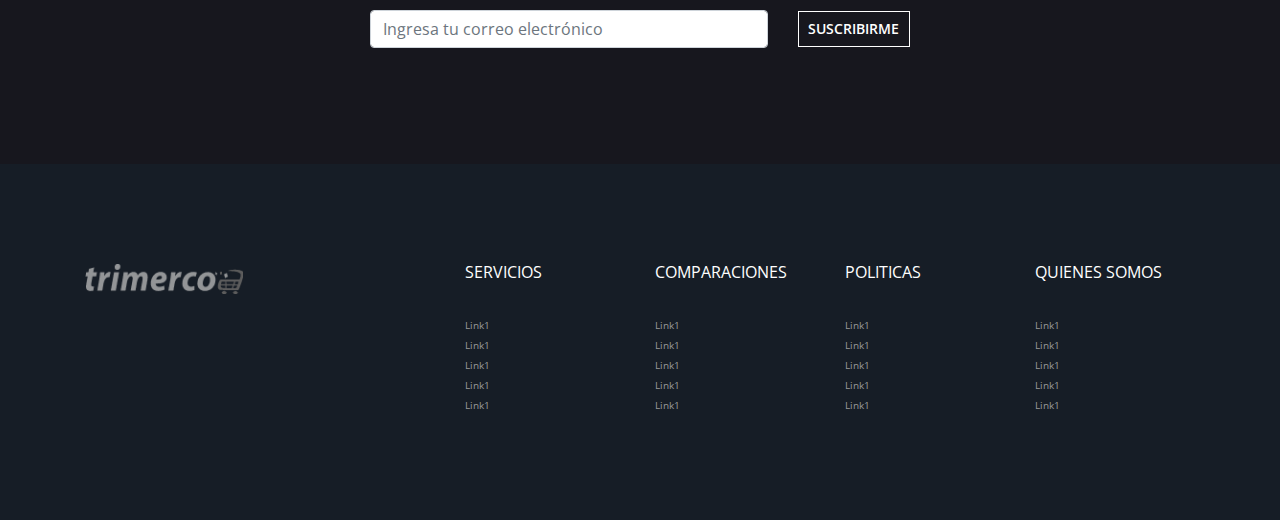
==== commit 284e6c7e: "Se ajusta el home, pero queda faltando detalles en campos de form en SASS" ====
--- a/index.html
+++ b/index.html
@@ -7,41 +7,359 @@
     <title>Trimerco 2020</title>
     <link rel="icon" type="image/png" href="images/favicon.png">
     <link rel="stylesheet" href="css/bootstrap.min.css">
+    <link rel="stylesheet" href="https://fonts.googleapis.com/css?family=Material+Icons">
+    <link rel="stylesheet" href="css/font-awesome.css">
     <link rel="stylesheet" href="css/animate.css">
     <link rel="stylesheet" href="css/estilos-min.css">
 </head>
 
 <body>
 
-    <section class="row">
-        <article class="col-lg-6 offset-lg-3 text-center mt-5">
-            <img class="img-fluid my-3" src="images/logo.png" alt="">
-            <h3 class="p-0 m-0 tm-titlesection">
-                Soy Trimerco
-            </h3>
-            <p>Sitio en desarrollo</p>
-            <div class="tm-btn tm-btn-principal">
-                Prueba
-                <img src="images/iconbutton1.png" alt="">
-            </div>
-
-            <div class="tm-btn tm-btn-outlinesecond">
-                Prueba
-                <img src="images/iconbutton1.png" alt="">
+
+    <section class="tm-header">
+        <article class="tm-topheader">
+            <div class="container">
+                <div class="row align-items-center">
+                    <div class="col-lg-8">
+                        <ul class="ml-0 tm-icons-top">
+                            <li>
+                                <a href="">
+                                    <i class="fa fa-twitter" aria-hidden="true"></i>
+                                </a>
+                            </li>
+                            <li>
+                                <a href="">
+                                    <i class="fa fa-instagram" aria-hidden="true"></i>
+                                </a>
+                            </li>
+                            <li>
+                                <a href="">
+                                    <i class="fa fa-facebook-official" aria-hidden="true"></i>
+                                </a>
+                            </li>
+                        </ul>
+                    </div>
+                    <div class="col-lg-4">
+                        <ul class="mr-0 tm-menu-top">
+                            <li>
+                                <a href="">
+                                    Ayuda
+                                </a>
+                            </li>
+                            <li>
+                                <div class="dropdown">
+                                    <a class="dropdown-toggle" href="#" role="button" id="dropdownMenuLink" data-toggle="dropdown" aria-haspopup="true" aria-expanded="false">
+                                      MED, Col
+                                    </a>
+                                  
+                                    <div class="dropdown-menu" aria-labelledby="dropdownMenuLink">
+                                      <a class="dropdown-item" href="#">Link 1</a>
+                                      <a class="dropdown-item" href="#">Link 2</a>
+                                      <a class="dropdown-item" href="#">Link 3</a>
+                                    </div>
+                                  </div>
+                            </li>
+                            <li>
+                                <div class="dropdown">
+                                    <a class="dropdown-toggle" href="#" role="button" id="dropdownMenuLink" data-toggle="dropdown" aria-haspopup="true" aria-expanded="false">
+                                      Español
+                                    </a>
+                                  
+                                    <div class="dropdown-menu" aria-labelledby="dropdownMenuLink">
+                                      <a class="dropdown-item" href="#">Action</a>
+                                      <a class="dropdown-item" href="#">Link 2</a>
+                                      <a class="dropdown-item" href="#">Link 3</a>
+                                    </div>
+                                  </div>
+                            </li>
+                        </ul>
+                    </div>
+                </div>
             </div>
         </article>
+        <nav class="navbar navbar-expand-md navbar-dark fixed-top tm-bgdar">
+            
+            <div class="container">
+                <a class="navbar-brand" href="#">
+                    <img src="images/Logonav.png" alt="">
+                </a>
+                <button class="navbar-toggler" type="button" data-toggle="collapse" data-target="#navbarCollapse"
+                    aria-controls="navbarCollapse" aria-expanded="false" aria-label="Toggle navigation">
+                    <span class="navbar-toggler-icon"></span>
+                </button>
+                <div class="collapse navbar-collapse" id="navbarCollapse">
+                    <ul class="navbar-nav mr-auto">
+                        <li class="nav-item active">
+                            <a class="nav-link" href="#">Home <span class="sr-only">(current)</span></a>
+                        </li>
+                        <li class="nav-item">
+                            <a class="nav-link" href="#">Catálogo</a>
+                        </li>
+                        <li class="nav-item">
+                            <a class="nav-link" href="#">Contáctenos</a>
+                        </li>
+                    </ul>
+                    <ul class="navbar-nav mr-0  tm-icons">
+                        <li class="nav-item">
+                            <a class="nav-link" href="#"><i class="material-icons">search</i></a>
+                        </li>
+                        <li class="nav-item">
+                            <a class="nav-link" href="#">
+                                <img src="images/iconbutton1.png" alt="">
+                                <div class="tm-notf">
+                                    25
+                                </div>
+                            </a>
+                        </li>
+                        <li class="nav-item">
+                            <a class="nav-link" href="#"><i class="fa fa-heart" aria-hidden="true"></i></a>
+                        </li>
+
+                        <li class="nav-item">
+                            <a class="nav-link" href="#"><i class="material-icons">person</i></a>
+                        </li>
+                    </ul>
+                    
+                </div>
+            </div>
+        </nav>
+        <div id="carouselExampleCaptions" class="carousel slide" data-ride="carousel">
+            <ol class="carousel-indicators">
+                <li data-target="#carouselExampleCaptions" data-slide-to="0" class="active"></li>
+                <li data-target="#carouselExampleCaptions" data-slide-to="1"></li>
+                <li data-target="#carouselExampleCaptions" data-slide-to="2"></li>
+            </ol>
+            <div class="carousel-inner">
+                <div class="carousel-item active">
+                    <img src="images/banner1.jpg" class="d-block w-100" alt="...">
+                    <div class="carousel-caption d-none d-md-block">
+                        <div class="row">
+                            <div class="col-lg-8">
+                                <h5>Compare y ahorre en sus compras!
+                                    <p>Este portal te permitirá identificar las tiendas en donde tumercado puede salir
+                                        mas económico.</p>
+                                </h5>
+                                <div class="row">
+                                    <div class="col-lg-6">
+                                        <button class="tm-btn tm-btn-principal">
+                                            Registrate
+                                        </button>
+                                    </div>
+                                </div>
+
+                            </div>
+                        </div>
+                    </div>
+                </div>
+
+                <div class="carousel-item">
+                    <img src="images/banner1.jpg" class="d-block w-100" alt="...">
+                    <div class="carousel-caption d-none d-md-block">
+                        <div class="row">
+                            <div class="col-lg-8">
+                                <h5>Compare y ahorre en sus compras!
+                                    <p>Este portal te permitirá identificar las tiendas en donde tumercado puede salir
+                                        mas económico.</p>
+                                </h5>
+                                <div class="row">
+                                    <div class="col-lg-6">
+                                        <button class="tm-btn tm-btn-principal">
+                                            Registrate
+                                        </button>
+                                    </div>
+                                </div>
+
+                            </div>
+                        </div>
+                    </div>
+                </div>
+                <div class="carousel-item">
+                    <img src="images/banner1.jpg" class="d-block w-100" alt="...">
+                    <div class="carousel-caption d-none d-md-block">
+                        <div class="row">
+                            <div class="col-lg-8">
+                                <h5>Compare y ahorre en sus compras!
+                                    <p>Este portal te permitirá identificar las tiendas en donde tumercado puede salir
+                                        mas económico.</p>
+                                </h5>
+                                <div class="row">
+                                    <div class="col-lg-6">
+                                        <button class="tm-btn tm-btn-principal">
+                                            Registrate
+                                        </button>
+                                    </div>
+                                </div>
+
+                            </div>
+                        </div>
+                    </div>
+                </div>
+
+
+            </div>
+            <a class="carousel-control-prev" href="#carouselExampleCaptions" role="button" data-slide="prev">
+                <span class="carousel-control-prev-icon" aria-hidden="true"></span>
+                <span class="sr-only">Previous</span>
+            </a>
+            <a class="carousel-control-next" href="#carouselExampleCaptions" role="button" data-slide="next">
+                <span class="carousel-control-next-icon" aria-hidden="true"></span>
+                <span class="sr-only">Next</span>
+            </a>
+        </div>
     </section>
-
 
     <section class="tm-grid-shop">
         <article class="container">
             <div class="row">
-                <div class="col-lg-2">
-                    <h4 class="tm-titlesection">
-                        Categorias
-                    </h4>
-                </div>
-                <div class="col-lg-10">
+                <div class="col-lg-3">
+
+                    <div class="tm-contacategory">
+                        <h4 class="tm-titlesection">
+                            Categorias
+                        </h4>
+
+                        <div class="tm-navcategories">
+                            <div class="accordion" id="accordionExample">
+                                <div class="card">
+                                    <div class="card-header" id="headingOne">
+                                        <h2 class="mb-0" type="button" data-toggle="collapse" data-target="#collapseOne"
+                                            aria-expanded="true" aria-controls="collapseOne">
+
+                                            Item Category Long
+                                            <i class="material-icons">add</i>
+                                        </h2>
+                                    </div>
+
+                                    <div id="collapseOne" class="collapse show" aria-labelledby="headingOne"
+                                        data-parent="#accordionExample">
+                                        <div class="card-body">
+                                            <ul>
+                                                <li><a href="">Link1</a></li>
+                                                <li><a href="">Link1</a></li>
+                                                <li><a href="">Link1</a></li>
+                                            </ul>
+                                        </div>
+                                    </div>
+                                </div>
+                                <div class="card">
+                                    <div class="card-header" id="headingTwo">
+                                        <h2 class="mb-0" data-toggle="collapse" data-target="#collapseTwo"
+                                            aria-expanded="false" aria-controls="collapseTwo">
+
+                                            Item Category Long
+
+                                            <i class="material-icons">add</i>
+                                        </h2>
+                                    </div>
+                                    <div id="collapseTwo" class="collapse" aria-labelledby="headingTwo"
+                                        data-parent="#accordionExample">
+                                        <div class="card-body">
+                                            <ul>
+                                                <li><a href="">Link1</a></li>
+                                                <li><a href="">Link1</a></li>
+                                                <li><a href="">Link1</a></li>
+                                            </ul>
+                                        </div>
+                                    </div>
+                                </div>
+                                <div class="card">
+                                    <div class="card-header" id="headingThree">
+                                        <h2 class="mb-0" type="button" data-toggle="collapse"
+                                            data-target="#collapseThree" aria-expanded="false"
+                                            aria-controls="collapseThree">
+                                            Item Category Long
+                                            <i class="material-icons">add</i>
+                                        </h2>
+                                    </div>
+                                    <div id="collapseThree" class="collapse" aria-labelledby="headingThree"
+                                        data-parent="#accordionExample">
+                                        <div class="card-body">
+                                            <ul>
+                                                <li><a href="">Link1</a></li>
+                                                <li><a href="">Link1</a></li>
+                                                <li><a href="">Link1</a></li>
+                                            </ul>
+                                        </div>
+                                    </div>
+                                </div>
+                            </div>
+                        </div>
+                    </div>
+                    <div class="tm-contacategory">
+                        <h4 class="tm-titlesection">
+                            Marcas
+                        </h4>
+
+                        <div class="tm-navcategories">
+                            <div class="accordion" id="accordionExample">
+                                <div class="card">
+                                    <div class="card-header" id="headingOne">
+                                        <h2 class="mb-0" type="button" data-toggle="collapse" data-target="#collapseOne"
+                                            aria-expanded="true" aria-controls="collapseOne">
+
+                                            Item Category Long
+                                            <i class="material-icons">add</i>
+                                        </h2>
+                                    </div>
+
+                                    <div id="collapseOne" class="collapse show" aria-labelledby="headingOne"
+                                        data-parent="#accordionExample">
+                                        <div class="card-body">
+                                            <ul>
+                                                <li><a href="">Link1</a></li>
+                                                <li><a href="">Link1</a></li>
+                                                <li><a href="">Link1</a></li>
+                                            </ul>
+                                        </div>
+                                    </div>
+                                </div>
+                                <div class="card">
+                                    <div class="card-header" id="headingTwo">
+                                        <h2 class="mb-0" data-toggle="collapse" data-target="#collapseTwo"
+                                            aria-expanded="false" aria-controls="collapseTwo">
+
+                                            Item Category Long
+
+                                            <i class="material-icons">add</i>
+                                        </h2>
+                                    </div>
+                                    <div id="collapseTwo" class="collapse" aria-labelledby="headingTwo"
+                                        data-parent="#accordionExample">
+                                        <div class="card-body">
+                                            <ul>
+                                                <li><a href="">Link1</a></li>
+                                                <li><a href="">Link1</a></li>
+                                                <li><a href="">Link1</a></li>
+                                            </ul>
+                                        </div>
+                                    </div>
+                                </div>
+                                <div class="card">
+                                    <div class="card-header" id="headingThree">
+                                        <h2 class="mb-0" type="button" data-toggle="collapse"
+                                            data-target="#collapseThree" aria-expanded="false"
+                                            aria-controls="collapseThree">
+                                            Item Category Long
+                                            <i class="material-icons">add</i>
+                                        </h2>
+                                    </div>
+                                    <div id="collapseThree" class="collapse" aria-labelledby="headingThree"
+                                        data-parent="#accordionExample">
+                                        <div class="card-body">
+                                            <ul>
+                                                <li><a href="">Link1</a></li>
+                                                <li><a href="">Link1</a></li>
+                                                <li><a href="">Link1</a></li>
+                                            </ul>
+                                        </div>
+                                    </div>
+                                </div>
+                            </div>
+                        </div>
+                    </div>
+
+                </div>
+                <div class="col-lg-9">
                     <h4 class="tm-titlesection">
                         Productos
                     </h4>
@@ -434,35 +752,102 @@
         </article>
     </section>
 
+    <section class="tm-compare">
+        <article class="container">
+            <div class="row">
+                <div class="col-lg-12 mb-5">
+                    <div class="row">
+                        <div class="col-lg-6 offset-lg-3">
+                            <div class="tm-comparetilt">
+                                <img src="images/logo.png" class="img-fluid" alt="">
+                                <p>
+                                    Compare y ahorre en sus compras! Este portal te permitirá identificar las tiendas en
+                                    donde
+                                    tu mercado puede salir mas económico.
+                                </p>
+                            </div>
+                        </div>
+                    </div>
+
+                </div>
+                <div class="col-lg-6">
+                    <div class="tm-itemcomp">
+                        <img src="images/categories3.jpg" class="img-fluid" alt="">
+                        <a href="">
+                            Mercado
+                            <p>
+                                Canasta familiar, Licores, Granos.
+                            </p>
+                        </a>
+                    </div>
+                </div>
+                <div class="col-lg-6">
+                    <div class="tm-itemcomp">
+                        <img src="images/categories1.jpg" class="img-fluid" alt="">
+                        <a href="">
+                            Mujeres
+                            <p>
+                                Accesorios, Vestidos, Entre otros.
+                            </p>
+                        </a>
+                    </div>
+                </div>
+                <div class="col-lg-6">
+                    <div class="tm-itemcomp">
+                        <img src="images/categories4.jpg" class="img-fluid" alt="">
+                        <a href="">
+                            Hombres
+                            <p>
+                                Ropa, Accesorios, Jeans.
+                            </p>
+                        </a>
+                    </div>
+                </div>
+
+                <div class="col-lg-6">
+                    <div class="tm-itemcomp">
+                        <img src="images/categories2.jpg" class="img-fluid" alt="">
+                        <a href="">
+                            Calzado
+                            <p>
+                                Mujeres, Hombres, Niños.
+                            </p>
+                        </a>
+                    </div>
+                </div>
+            </div>
+        </article>
+    </section>
+
     <section class="tm-newsletter">
         <article class="container">
-            <div class="row">
-                <h2 class="tm-titlenews">
-                    Newsletter
-                    <p>Nuestras ultimas actualizaciones...</p>
-                </h2>
-                <form action="" class="w-100">
-                    <div class="row">
-                        <div class="col-lg-6 offset-lg-3">
-                            <div class="row align-items-center">
-                                <div class="col-lg-9">
-                                    <div class="form-group">
-                                        <label for="exampleInputEmail1">Email address</label>
-                                        <input type="email" class="form-control" id="exampleInputEmail1"
-                                            aria-describedby="emailHelp" placeholder="Ingresa tu correo electrónico">
-                                    </div>
-                                </div>
-                                <div class="col-lg-3">
-                                    <button class="tm-btn tm-btn-outlinesecond">
-                                        Suscribirme
-                                    </button>
-                                </div>
-                            </div>
-
-                        </div>
-                    </div>
-                </form>
-            </div>
+
+            <h2 class="tm-titlenews">
+                Newsletter
+                <p>Nuestras ultimas actualizaciones...</p>
+            </h2>
+            <form action="" class="w-100">
+                <div class="row">
+                    <div class="col-lg-6 offset-lg-3">
+                        <div class="row align-items-center">
+                            <div class="col-lg-9">
+                                <div class="form-group">
+                                    <label for="exampleInputEmail1"></label>
+                                    <input type="email" class="form-control" id="exampleInputEmail1"
+                                        aria-describedby="emailHelp" placeholder="Ingresa tu correo electrónico">
+                                </div>
+                            </div>
+                            <div class="col-lg-3">
+                                <button class="tm-btn tm-btn-outlinesecond">
+                                    Suscribirme
+                                </button>
+                            </div>
+                        </div>
+
+                    </div>
+                </div>
+            </form>
+
         </article>
     </section>
 
--- a/css/estilos-min.css
+++ b/css/estilos-min.css
@@ -47,7 +47,7 @@
 
 .tm-titlefooter { font-size: 12; text-transform: uppercase; color: white; margin-bottom: 40px; }
 
-.tm-btn { background-color: #969696; padding: 10px; color: white; font-size: 18px; font-weight: 600; font-family: "Open Sans"; margin: 10px 0; display: -webkit-box; display: flex; align-content: center; -webkit-box-align: center; align-items: center; -webkit-box-pack: center; justify-content: center; border-radius: 1000px; border: none; width: 100%; box-shadow: none; }
+.tm-btn { background-color: #969696; padding: 10px; color: white; font-size: 15px; font-weight: 600; font-family: "Open Sans"; margin: 10px 0; display: -webkit-box; display: flex; align-content: center; -webkit-box-align: center; align-items: center; -webkit-box-pack: center; justify-content: center; border-radius: 1000px; border: none; width: 100%; box-shadow: none; }
 
 .tm-btn img { margin-left: 20px; }
 
@@ -61,6 +61,64 @@
 
 .tm-btnlinkfooter { color: #999; margin: 10px 0; display: block; font-size: 10px; font-weight: 400; font-family: "Open Sans"; text-decoration: none; }
 
+.tm-header .tm-bgdar { background-image: url(../images/navbg.png); background-repeat: repeat-x; background-position: center bottom; height: 165px; }
+
+.tm-header .navbar { margin-top: 45px; }
+
+.tm-header .navbar .navbar-brand { margin-right: 120px; }
+
+.tm-header .navbar .navbar-nav li a { font-size: 12px; font-weight: 700; text-transform: uppercase; margin-right: 50px; }
+
+.tm-header .navbar .navbar-nav li:last-child a { margin-right: 0px; }
+
+.tm-header .navbar .tm-icons a { font-size: 28px; position: relative; }
+
+.tm-header .navbar .tm-icons a i { color: white; font-size: 28px; }
+
+.tm-header .navbar .tm-icons a .tm-notf { background-color: #E66422; color: white; padding: 5px; font-size: 9px; display: -webkit-box; display: flex; align-content: center; -webkit-box-align: center; align-items: center; -webkit-box-pack: center; justify-content: center; position: absolute; top: 0; left: 0; border-radius: 5px; }
+
+.tm-header .navbar-dark .navbar-nav .active > .nav-link, .tm-header .navbar-dark .navbar-nav .nav-link.active, .tm-header .navbar-dark .navbar-nav .nav-link.show, .tm-header .navbar-dark .navbar-nav .show > .nav-link { font-size: 16px; }
+
+.tm-topheader { background-color: rgba(0, 0, 0, 0.9); padding: 12px; position: fixed; z-index: 99999; width: 100%; border-bottom: 2px solid rgba(255, 255, 255, 0.5); }
+
+.tm-topheader .tm-icons-top, .tm-topheader .tm-menu-top { display: -webkit-box; display: flex; align-content: center; -webkit-box-align: center; align-items: center; }
+
+.tm-topheader .tm-icons-top li, .tm-topheader .tm-menu-top li { margin-right: 20px; }
+
+.tm-topheader .tm-icons-top li a, .tm-topheader .tm-menu-top li a { color: white; text-decoration: none; font-size: 18px; }
+
+.tm-topheader .tm-menu-top { -webkit-box-pack: end; justify-content: end; }
+
+.tm-topheader .tm-menu-top li a { font-size: 14px; }
+
+.tm-topheader .tm-menu-top li .dropdown-menu a { color: black; }
+
+.tm-navcategories { margin-bottom: 60px; }
+
+.tm-navcategories .card { border: none; margin: 5px 0; }
+
+.tm-navcategories .card h2 { display: -webkit-box; display: flex; -webkit-box-align: center; align-items: center; align-content: center; cursor: pointer; font-size: 18px; font-weight: 400; color: #E66422; -webkit-box-pack: justify; justify-content: space-between; }
+
+.tm-navcategories .card .card-header { background-color: transparent; padding: 10px 0px; border-bottom: 1px solid lightgray; margin: 5px 0; }
+
+.tm-navcategories .card .card-header .btn-link { padding: 0; }
+
+.tm-navcategories .card .card-body ul { margin: 0; padding: 0; }
+
+.tm-navcategories .card .card-body ul li { margin: 10px 0; padding: 10px 0; }
+
+.tm-navcategories .card .card-body ul li a { color: #E66422; }
+
+.tm-header .carousel-caption { bottom: 20%; text-align: left; left: 12%; }
+
+.tm-header .carousel-caption h5 { font-size: 65px; color: #2D3A4B; font-weight: 700; margin-bottom: 20px; }
+
+.tm-header .carousel-caption p { font-size: 22px; color: #2D3A4B; font-weight: 400; margin: 20px 0; }
+
+.tm-header .carousel-caption button { text-transform: uppercase; font-weight: 300; padding: 20px; }
+
+.tm-header .carousel-control-prev-icon, .tm-header .carousel-control-next-icon { background-color: rgba(0, 0, 0, 0.2); padding: 30px; background-size: 30px; border-radius: 1000px; }
+
 .tm-grid-shop { margin: 80px 0; }
 
 .tm-grid-shop .tm-grid-conten { margin: 10px 0; }
@@ -71,6 +129,20 @@
 
 .tm-newsletter { background-color: #17171E; padding: 100px 0; }
 
+.tm-compare { padding: 100px 0; background-color: #f7f7f7; }
+
+.tm-compare .tm-comparetilt { text-align: center; }
+
+.tm-compare .tm-comparetilt p { margin: 20px 0; color: #6f6f6f; font-size: 12px; }
+
+.tm-compare .tm-itemcomp { margin: 20px 0; }
+
+.tm-compare .tm-itemcomp img { width: 100%; }
+
+.tm-compare .tm-itemcomp a { display: block; color: #E66422; font-size: 19px; margin-top: 20px; text-transform: uppercase; font-weight: 600; }
+
+.tm-compare .tm-itemcomp a p { font-size: 12px; margin: 10px 0; font-weight: 300; }
+
 footer { background-color: #161D26; padding: 100px 0; }
 
 footer ul { margin: 0; padding: 0; }
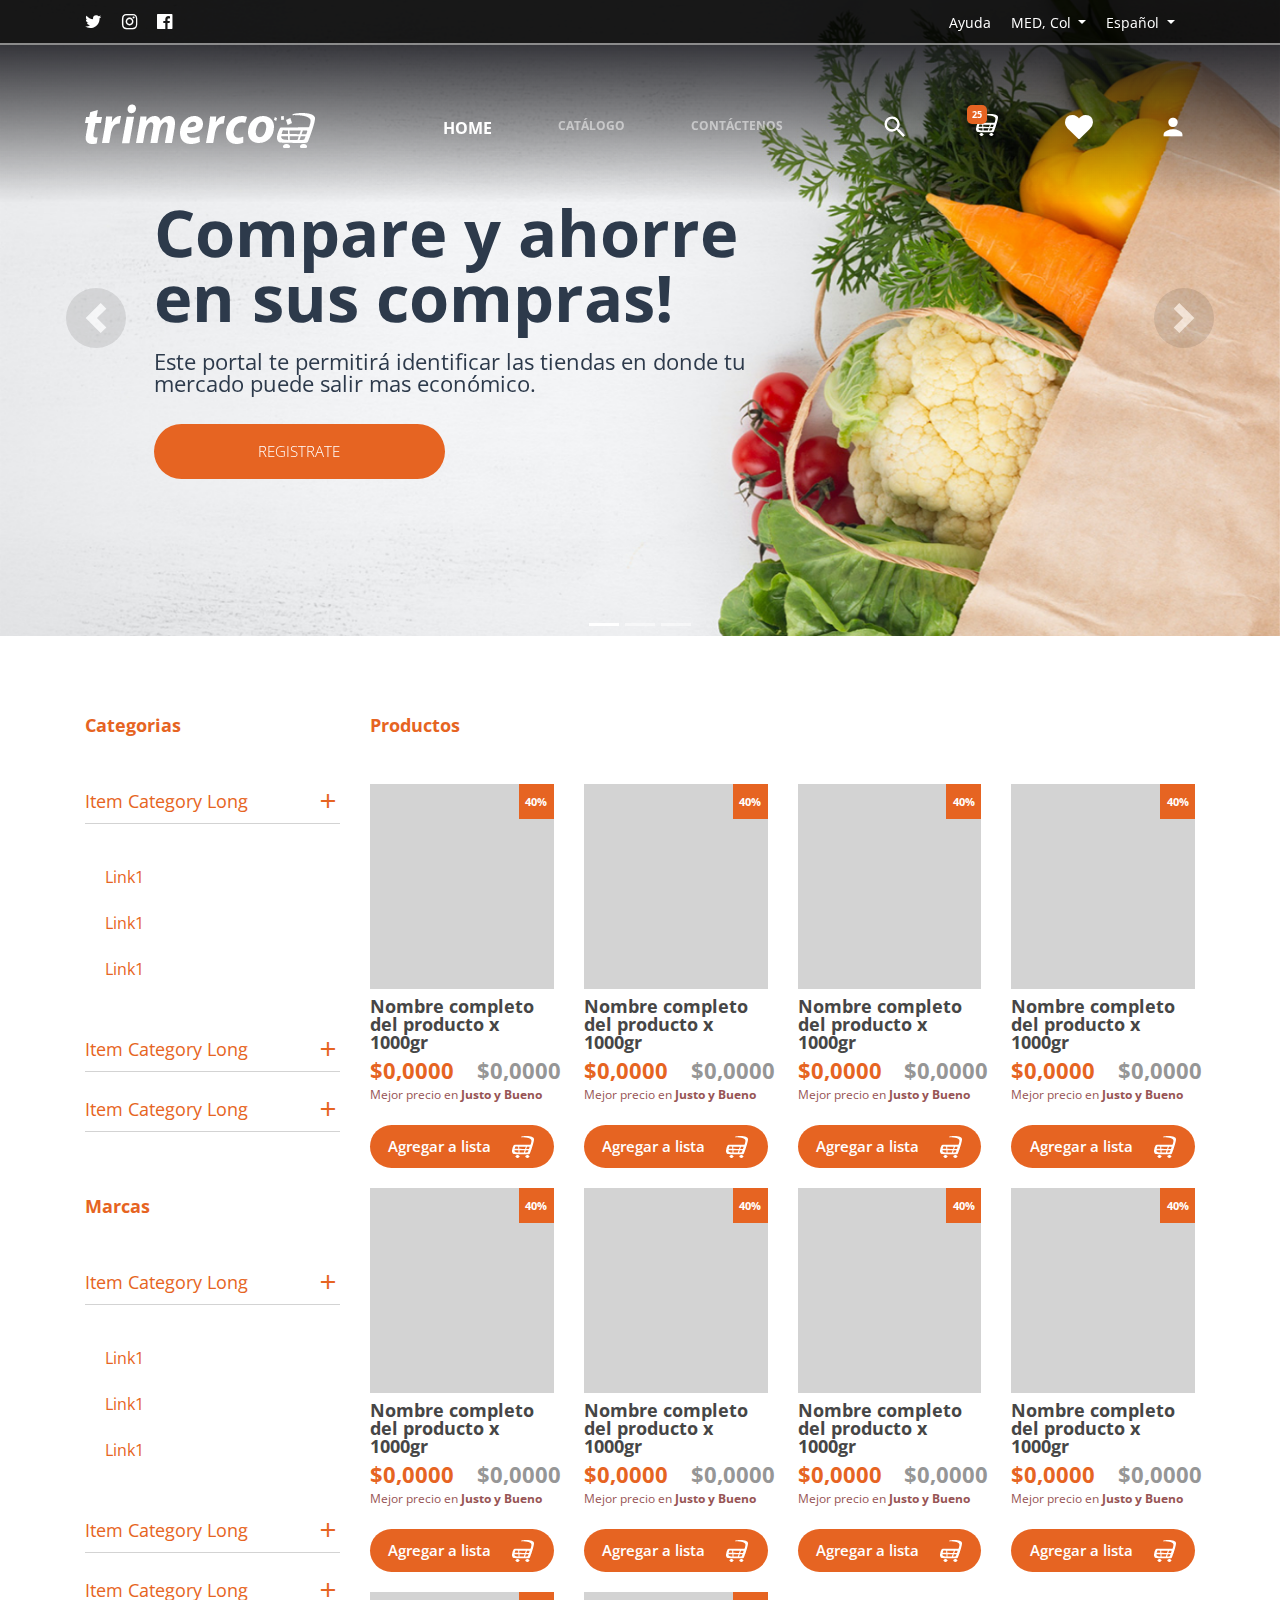
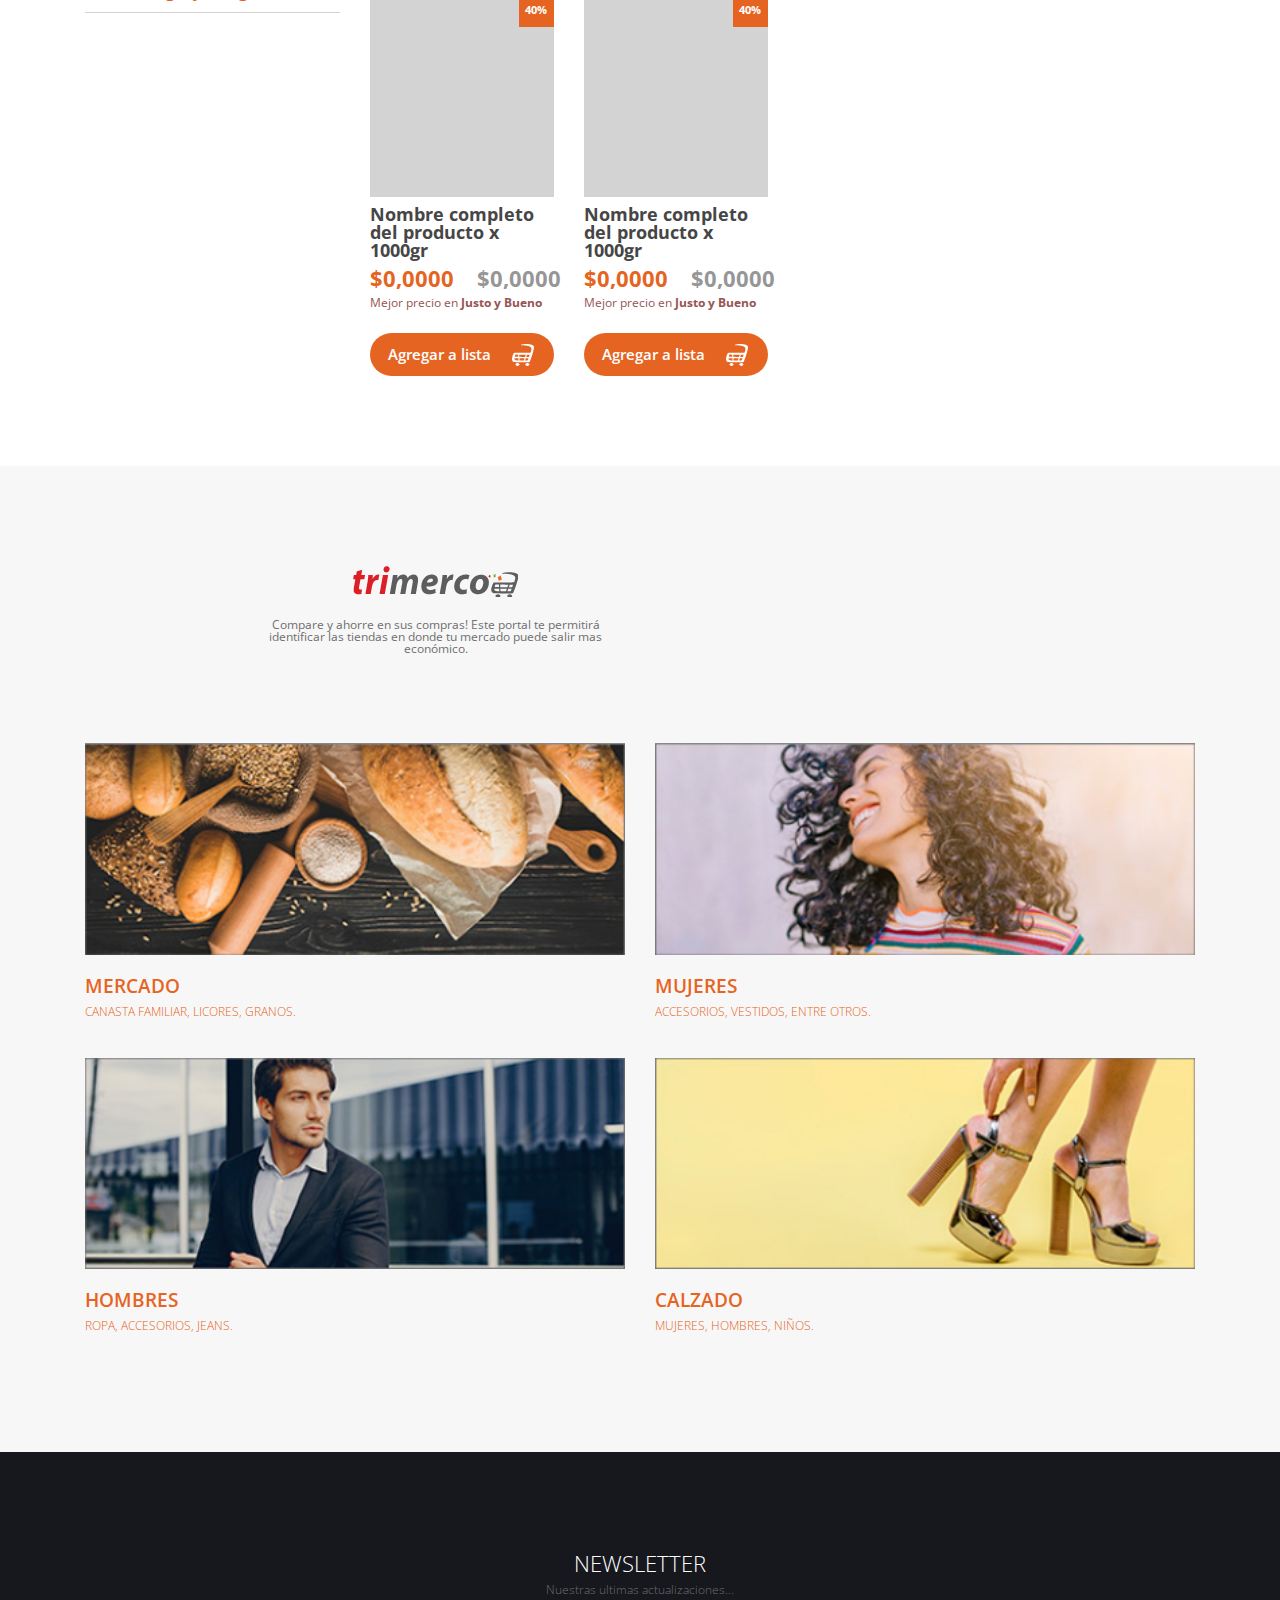
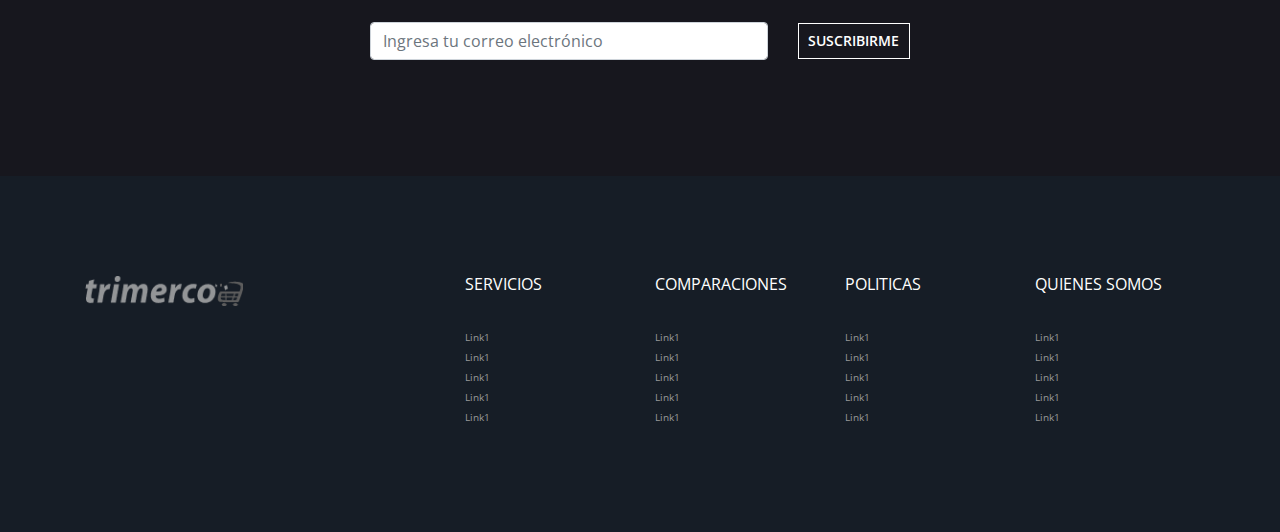
==== commit 4f7d2b81: "Se agrega la seccion de arriba, fata ajustar los logos superiores ya que no tiene medidas iguales" ====
--- a/index.html
+++ b/index.html
@@ -15,6 +15,166 @@
 
 <body>
 
+
+    <section class="tm-topsection collapse"  id="collapsetopsection">
+        <div class="row align-items-center">
+            <div class="col-lg-2">
+                <img class="img-fluid" src="images/logotop.png" alt="">
+            </div>
+            <div class="col-lg">
+                <div class="tm-topsectionitem">
+                    <img class="img-fluid" src="images/exito.png" alt="">
+                    <div class="tm-dcto">
+                        15%
+                    </div>
+                    <p>
+                        [24] Productos
+                    </p>
+                    <h6>
+                        $156.999
+                    </h6>
+                </div>
+            </div>
+            <div class="col-lg">
+                <div class="tm-topsectionitem active">
+                    <img class="img-fluid" src="images/justo.png" alt="">
+                    <div class="tm-dcto">
+                        40%
+                    </div>
+                    <p>
+                        [24] Productos
+                    </p>
+                    <h6 class="active">
+                        $156.999
+                    </h6>
+                </div>
+            </div>
+            <div class="col-lg">
+                <div class="tm-topsectionitem">
+                    <img class="img-fluid" src="images/jumbo.png" alt="">
+                    <div class="tm-dcto">
+                        15%
+                    </div>
+                    <p>
+                        [24] Productos
+                    </p>
+                    <h6>
+                        $156.999
+                    </h6>
+                </div>
+            </div>
+            <div class="col-lg">
+                <div class="tm-topsectionitem">
+                    <img class="img-fluid" src="images/euro.png" alt="">
+                    <div class="tm-dcto">
+                        15%
+                    </div>
+                    <p>
+                        [24] Productos
+                    </p>
+                    <h6>
+                        $156.999
+                    </h6>
+                </div>
+            </div>
+            <div class="col-lg">
+                <div class="tm-topsectionitem">
+                    <img class="img-fluid" src="images/metro.png" alt="">
+                    <div class="tm-dcto">
+                        15%
+                    </div>
+                    <p>
+                        [24] Productos
+                    </p>
+                    <h6>
+                        $156.999
+                    </h6>
+                </div>
+            </div>
+            <div class="col-lg">
+                <div class="tm-topsectionitem">
+                    <img class="img-fluid" src="images/merque.png" alt="">
+                    <div class="tm-dcto">
+                        15%
+                    </div>
+                    <p>
+                        [24] Productos
+                    </p>
+                    <h6>
+                        $156.999
+                    </h6>
+                </div>
+            </div>
+            <div class="col-lg">
+                <div class="tm-topsectionitem">
+                    <img class="img-fluid" src="images/Merqueo.png" alt="">
+                    <div class="tm-dcto">
+                        15%
+                    </div>
+                    <p>
+                        [24] Productos
+                    </p>
+                    <h6>
+                        $156.999
+                    </h6>
+                </div>
+            </div>
+            <div class="col-lg-3">
+                <div class="tm-listview">
+                    <div class="row align-items-center">
+                        <div class="col-lg-7">
+                            <h4>
+                                Tu lista Trimerco
+                            </h4>
+                        </div>
+                        <div class="col-lg-5">
+                            <a href="">
+                                Ver detalle 
+                                <!-- <i class="material-icons">add</i> -->
+                            </a>
+                        </div>
+                    </div>
+                    <div class="tm-listviewprod ">
+                        <div class="row align-items-center">
+                            <div class="col-lg-7 ">
+                                <h4>
+                                    Total de productos
+                                </h4>
+                            </div>
+                            <div class="col-lg-5">
+                                <h2>
+                                    [25]
+                                </h2>
+                            </div>
+                        </div>
+                    </div>
+                    <div class="tm-listviewprice ">
+                        <div class="row align-items-center">
+                            <div class="col-lg-7 ">
+                                <h4>
+                                    Precio lista Full:
+                                </h4>
+                            </div>
+                            <div class="col-lg-5">
+                                <h2>
+                                    $560.000
+                                </h2>
+                            </div>
+                        </div>
+                    </div>
+                    
+                </div>
+
+            </div>
+        </div>
+        <div class="row">
+            <div class="col-lg-2 offset-lg-5">
+                <button class="tm-btn tm-btn-principal tm-close" data-toggle="collapse" href="#collapsetopsection" role="button" aria-expanded="false" aria-controls="collapsetopsection">
+                    Cerrar
+                </button>
+            </div>
+        </div>
+    </section>
 
     <section class="tm-header">
         <article class="tm-topheader">
@@ -48,29 +208,31 @@
                             </li>
                             <li>
                                 <div class="dropdown">
-                                    <a class="dropdown-toggle" href="#" role="button" id="dropdownMenuLink" data-toggle="dropdown" aria-haspopup="true" aria-expanded="false">
-                                      MED, Col
+                                    <a class="dropdown-toggle" href="#" role="button" id="dropdownMenuLink"
+                                        data-toggle="dropdown" aria-haspopup="true" aria-expanded="false">
+                                        MED, Col
                                     </a>
-                                  
+
                                     <div class="dropdown-menu" aria-labelledby="dropdownMenuLink">
-                                      <a class="dropdown-item" href="#">Link 1</a>
-                                      <a class="dropdown-item" href="#">Link 2</a>
-                                      <a class="dropdown-item" href="#">Link 3</a>
-                                    </div>
-                                  </div>
+                                        <a class="dropdown-item" href="#">Link 1</a>
+                                        <a class="dropdown-item" href="#">Link 2</a>
+                                        <a class="dropdown-item" href="#">Link 3</a>
+                                    </div>
+                                </div>
                             </li>
                             <li>
                                 <div class="dropdown">
-                                    <a class="dropdown-toggle" href="#" role="button" id="dropdownMenuLink" data-toggle="dropdown" aria-haspopup="true" aria-expanded="false">
-                                      Español
+                                    <a class="dropdown-toggle" href="#" role="button" id="dropdownMenuLink"
+                                        data-toggle="dropdown" aria-haspopup="true" aria-expanded="false">
+                                        Español
                                     </a>
-                                  
+
                                     <div class="dropdown-menu" aria-labelledby="dropdownMenuLink">
-                                      <a class="dropdown-item" href="#">Action</a>
-                                      <a class="dropdown-item" href="#">Link 2</a>
-                                      <a class="dropdown-item" href="#">Link 3</a>
-                                    </div>
-                                  </div>
+                                        <a class="dropdown-item" href="#">Action</a>
+                                        <a class="dropdown-item" href="#">Link 2</a>
+                                        <a class="dropdown-item" href="#">Link 3</a>
+                                    </div>
+                                </div>
                             </li>
                         </ul>
                     </div>
@@ -78,7 +240,7 @@
             </div>
         </article>
         <nav class="navbar navbar-expand-md navbar-dark fixed-top tm-bgdar">
-            
+
             <div class="container">
                 <a class="navbar-brand" href="#">
                     <img src="images/Logonav.png" alt="">
@@ -104,7 +266,7 @@
                             <a class="nav-link" href="#"><i class="material-icons">search</i></a>
                         </li>
                         <li class="nav-item">
-                            <a class="nav-link" href="#">
+                            <a class="nav-link" data-toggle="collapse" href="#collapsetopsection" role="button" aria-expanded="false" aria-controls="collapsetopsection">
                                 <img src="images/iconbutton1.png" alt="">
                                 <div class="tm-notf">
                                     25
@@ -119,7 +281,7 @@
                             <a class="nav-link" href="#"><i class="material-icons">person</i></a>
                         </li>
                     </ul>
-                    
+
                 </div>
             </div>
         </nav>
@@ -136,7 +298,7 @@
                         <div class="row">
                             <div class="col-lg-8">
                                 <h5>Compare y ahorre en sus compras!
-                                    <p>Este portal te permitirá identificar las tiendas en donde tumercado puede salir
+                                    <p>Este portal te permitirá identificar las tiendas en donde tu mercado puede salir
                                         mas económico.</p>
                                 </h5>
                                 <div class="row">
@@ -158,7 +320,7 @@
                         <div class="row">
                             <div class="col-lg-8">
                                 <h5>Compare y ahorre en sus compras!
-                                    <p>Este portal te permitirá identificar las tiendas en donde tumercado puede salir
+                                    <p>Este portal te permitirá identificar las tiendas en donde tu mercado puede salir
                                         mas económico.</p>
                                 </h5>
                                 <div class="row">
@@ -179,7 +341,7 @@
                         <div class="row">
                             <div class="col-lg-8">
                                 <h5>Compare y ahorre en sus compras!
-                                    <p>Este portal te permitirá identificar las tiendas en donde tumercado puede salir
+                                    <p>Este portal te permitirá identificar las tiendas en donde tu mercado puede salir
                                         mas económico.</p>
                                 </h5>
                                 <div class="row">
@@ -755,7 +917,7 @@
     <section class="tm-compare">
         <article class="container">
             <div class="row">
-                <div class="col-lg-12 mb-5">
+                <div class="col-lg2 mb-5">
                     <div class="row">
                         <div class="col-lg-6 offset-lg-3">
                             <div class="tm-comparetilt">
--- a/css/estilos-min.css
+++ b/css/estilos-min.css
@@ -79,7 +79,7 @@
 
 .tm-header .navbar-dark .navbar-nav .active > .nav-link, .tm-header .navbar-dark .navbar-nav .nav-link.active, .tm-header .navbar-dark .navbar-nav .nav-link.show, .tm-header .navbar-dark .navbar-nav .show > .nav-link { font-size: 16px; }
 
-.tm-topheader { background-color: rgba(0, 0, 0, 0.9); padding: 12px; position: fixed; z-index: 99999; width: 100%; border-bottom: 2px solid rgba(255, 255, 255, 0.5); }
+.tm-topheader { background-color: rgba(0, 0, 0, 0.9); padding: 12px; position: fixed; z-index: 88888; width: 100%; border-bottom: 2px solid rgba(255, 255, 255, 0.5); }
 
 .tm-topheader .tm-icons-top, .tm-topheader .tm-menu-top { display: -webkit-box; display: flex; align-content: center; -webkit-box-align: center; align-items: center; }
 
@@ -148,3 +148,39 @@
 footer ul { margin: 0; padding: 0; }
 
 body { font-family: "Open Sans"; font-weight: 400; margin: 0 auto; padding: 0; font-size: 16px; overflow-x: hidden; }
+
+.tm-topsection { position: fixed; z-index: 99999; background-color: black; top: 0; width: 100%; padding: 10px 30px 0px 30px; text-align: center; }
+
+.tm-topsection .tm-close { position: absolute; }
+
+.tm-topsection .tm-topsectionitem { position: relative; }
+
+.tm-topsection .tm-topsectionitem img { width: 60px; height: 60px; }
+
+.tm-topsection .tm-topsectionitem .tm-dcto { background-color: transparent; position: absolute; display: -webkit-box; display: flex; align-content: center; -webkit-box-align: center; align-items: center; -webkit-box-pack: center; justify-content: center; top: 0; right: 0; width: 30px; height: 30px; border: 1px solid white; color: white; font-size: 12px; }
+
+.tm-topsection .tm-topsectionitem p { font-size: 10px; color: white; font-weight: 700; margin: 6px 0; }
+
+.tm-topsection .tm-topsectionitem h6 { color: white; font-weight: 600; font-size: 18px; margin: 6px 0; }
+
+.tm-topsection .active { border: 1px solid #E66422; padding-bottom: 0px; }
+
+.tm-topsection .active .tm-dcto { background-color: #E66422; border: none; color: white; }
+
+.tm-topsection .active h6 { background-color: #E66422; padding: 10px 0px; margin: 0; }
+
+.tm-topsection .tm-listview { position: relative; }
+
+.tm-topsection .tm-listview h4 { font-weight: 700; font-size: 18px; color: white; margin: 0; padding: 0; text-align: left; }
+
+.tm-topsection .tm-listview a { font-weight: 700; font-size: 12px; color: white; text-align: right; }
+
+.tm-topsection .tm-listview .tm-listviewprice { background-color: #E66422; padding: 10px 5px; }
+
+.tm-topsection .tm-listview .tm-listviewprice h2 { color: white; font-weight: 700; font-size: 25px; }
+
+.tm-topsection .tm-listview .tm-listviewprod { margin: 20px 0; }
+
+.tm-topsection .tm-listview .tm-listviewprod h4 { font-weight: 400; font-size: 18px; color: #959595; text-align: left; }
+
+.tm-topsection .tm-listview .tm-listviewprod h2 { color: #959595; font-weight: 400; font-size: 22px; text-align: right; }
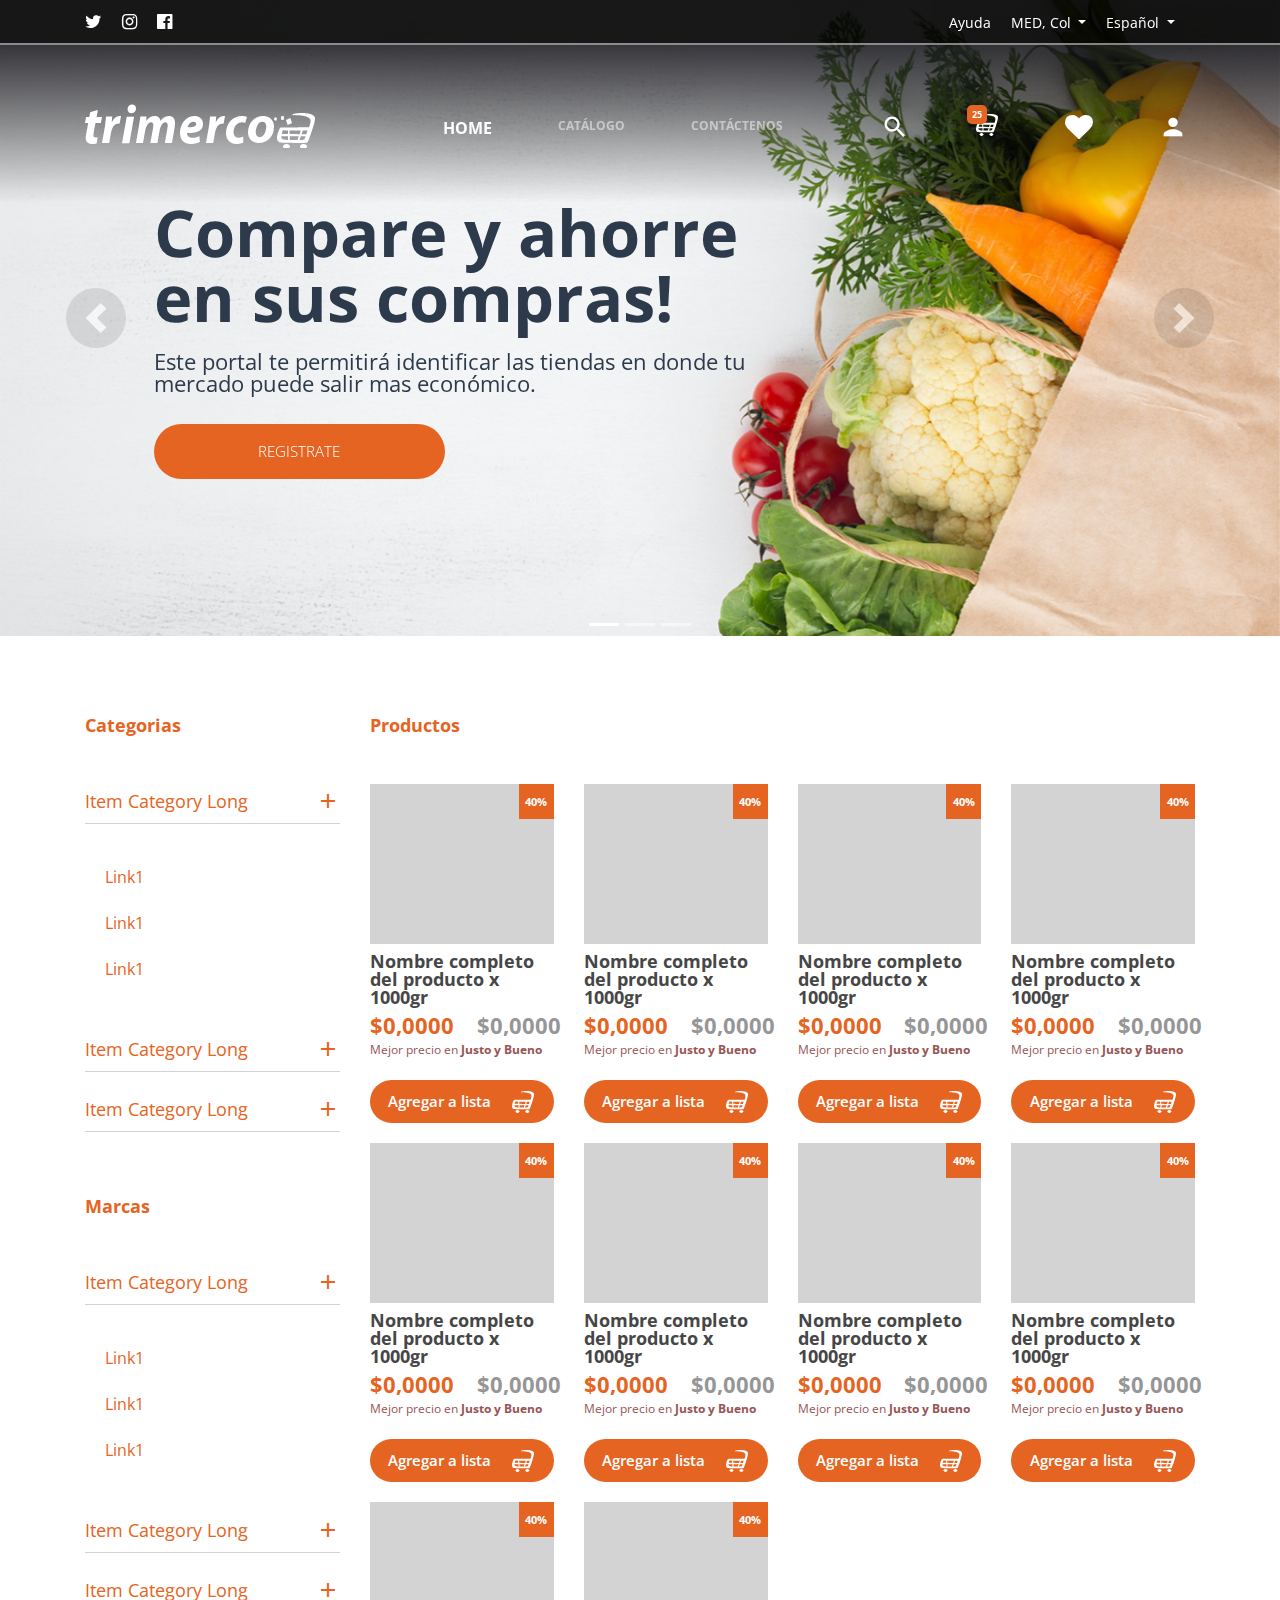
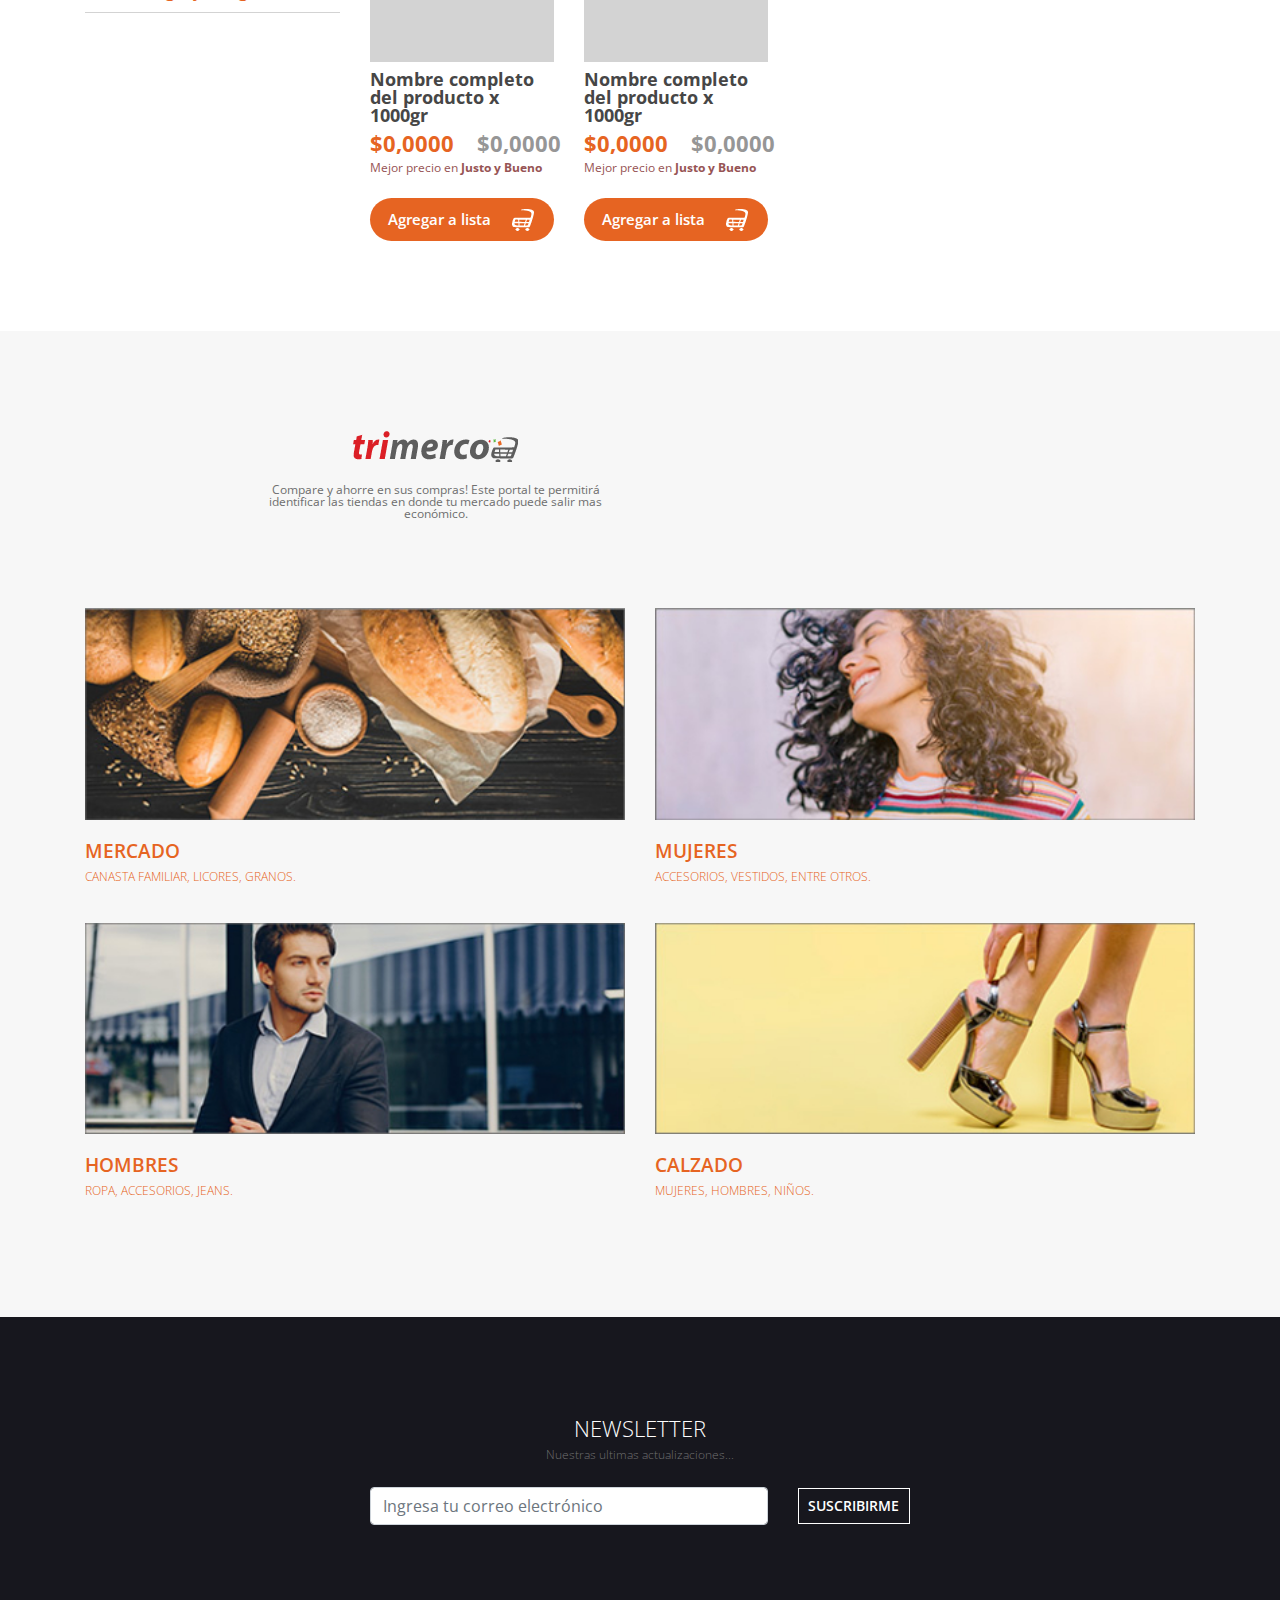
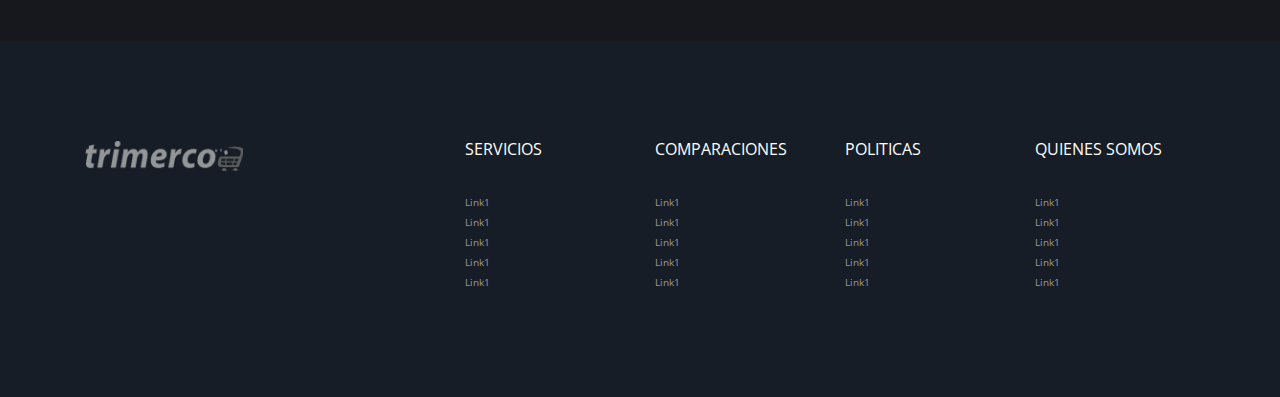
==== commit c07e04bd: "se agrega el sitio de lista de compras falta algunos ajustes" ====
--- a/index.html
+++ b/index.html
@@ -36,7 +36,7 @@
                 </div>
             </div>
             <div class="col-lg">
-                <div class="tm-topsectionitem active">
+                <div class="tm-topsectionitem tm-topsectionitem-active">
                     <img class="img-fluid" src="images/justo.png" alt="">
                     <div class="tm-dcto">
                         40%
--- a/css/estilos-min.css
+++ b/css/estilos-min.css
@@ -79,7 +79,7 @@
 
 .tm-header .navbar-dark .navbar-nav .active > .nav-link, .tm-header .navbar-dark .navbar-nav .nav-link.active, .tm-header .navbar-dark .navbar-nav .nav-link.show, .tm-header .navbar-dark .navbar-nav .show > .nav-link { font-size: 16px; }
 
-.tm-topheader { background-color: rgba(0, 0, 0, 0.9); padding: 12px; position: fixed; z-index: 88888; width: 100%; border-bottom: 2px solid rgba(255, 255, 255, 0.5); }
+.tm-topheader { background-color: rgba(0, 0, 0, 0.9); padding: 12px; position: fixed; z-index: 88888; width: 100%; top: 0; border-bottom: 2px solid rgba(255, 255, 255, 0.5); }
 
 .tm-topheader .tm-icons-top, .tm-topheader .tm-menu-top { display: -webkit-box; display: flex; align-content: center; -webkit-box-align: center; align-items: center; }
 
@@ -109,6 +109,8 @@
 
 .tm-navcategories .card .card-body ul li a { color: #E66422; }
 
+.tm-header-int .tm-bgdar, .tm-header-int .tm-topheader { background-image: none; background-color: black; }
+
 .tm-header .carousel-caption { bottom: 20%; text-align: left; left: 12%; }
 
 .tm-header .carousel-caption h5 { font-size: 65px; color: #2D3A4B; font-weight: 700; margin-bottom: 20px; }
@@ -123,10 +125,34 @@
 
 .tm-grid-shop .tm-grid-conten { margin: 10px 0; }
 
-.tm-grid-shop .tm-grid-artimage { background-color: lightgray; height: 205px; position: relative; width: 100%; }
+.tm-grid-shop .tm-grid-artimage { background-color: lightgray; min-height: 160px; position: relative; width: 100%; }
 
 .tm-grid-shop .tm-grid-artimage .tm-grid-artibadge { position: absolute; top: 0; right: 0; width: 35px; height: 35px; background-color: #E66422; font-size: 11px; font-weight: 700; display: -webkit-box; display: flex; align-content: center; -webkit-box-align: center; align-items: center; -webkit-box-pack: center; justify-content: center; color: white; }
 
+.tm-grid-shopint { margin-top: 300px; }
+
+.tm-grid-shopint .tm-grid-shoplistitem { margin: 20px 0; }
+
+.tm-grid-shopint .tm-cantshop { background-color: #E66422; padding: 10px; color: white; font-size: 15px; font-weight: 600; font-family: "Open Sans"; margin: 10px 0; display: -webkit-box; display: flex; align-content: center; -webkit-box-align: center; align-items: center; -webkit-box-pack: justify; justify-content: space-between; border-radius: 1000px; border: none; width: 100%; box-shadow: none; }
+
+.tm-grid-shopint .tm-cantshop a { color: white; }
+
+.tm-grid-shopint .tm-topsectionitem { border-left: 1px solid lightgray; height: 100%; width: 100%; }
+
+.tm-grid-shopint .tm-topsectionitem img { width: 80px; height: 60px; }
+
+.tm-grid-shopint .tm-topsectionitem h6 { color: #979797; }
+
+.tm-grid-shopint .tm-topsectionitem .tm-dcto { background-color: #979797; border: none; color: white; }
+
+.tm-grid-shopint .tm-topsectionitem-active { border: 1px solid #E66422; padding-bottom: 0px; height: 100%; position: relative; }
+
+.tm-grid-shopint .tm-topsectionitem-active .tm-dcto { background-color: #E66422; border: none; color: white; }
+
+.tm-grid-shopint .tm-topsectionitem-active h6 { position: absolute; width: 100%; bottom: 0; color: white; }
+
+.tm-grid-shopint .tm-topsectionitem-active h6 p { font-weight: 300; }
+
 .tm-newsletter { background-color: #17171E; padding: 100px 0; }
 
 .tm-compare { padding: 100px 0; background-color: #f7f7f7; }
@@ -153,34 +179,34 @@
 
 .tm-topsection .tm-close { position: absolute; }
 
-.tm-topsection .tm-topsectionitem { position: relative; }
-
-.tm-topsection .tm-topsectionitem img { width: 60px; height: 60px; }
-
-.tm-topsection .tm-topsectionitem .tm-dcto { background-color: transparent; position: absolute; display: -webkit-box; display: flex; align-content: center; -webkit-box-align: center; align-items: center; -webkit-box-pack: center; justify-content: center; top: 0; right: 0; width: 30px; height: 30px; border: 1px solid white; color: white; font-size: 12px; }
-
-.tm-topsection .tm-topsectionitem p { font-size: 10px; color: white; font-weight: 700; margin: 6px 0; }
-
-.tm-topsection .tm-topsectionitem h6 { color: white; font-weight: 600; font-size: 18px; margin: 6px 0; }
-
-.tm-topsection .active { border: 1px solid #E66422; padding-bottom: 0px; }
-
-.tm-topsection .active .tm-dcto { background-color: #E66422; border: none; color: white; }
-
-.tm-topsection .active h6 { background-color: #E66422; padding: 10px 0px; margin: 0; }
-
-.tm-topsection .tm-listview { position: relative; }
-
-.tm-topsection .tm-listview h4 { font-weight: 700; font-size: 18px; color: white; margin: 0; padding: 0; text-align: left; }
-
-.tm-topsection .tm-listview a { font-weight: 700; font-size: 12px; color: white; text-align: right; }
-
-.tm-topsection .tm-listview .tm-listviewprice { background-color: #E66422; padding: 10px 5px; }
-
-.tm-topsection .tm-listview .tm-listviewprice h2 { color: white; font-weight: 700; font-size: 25px; }
-
-.tm-topsection .tm-listview .tm-listviewprod { margin: 20px 0; }
-
-.tm-topsection .tm-listview .tm-listviewprod h4 { font-weight: 400; font-size: 18px; color: #959595; text-align: left; }
-
-.tm-topsection .tm-listview .tm-listviewprod h2 { color: #959595; font-weight: 400; font-size: 22px; text-align: right; }
+.tm-topsectionitem { position: relative; text-align: center; }
+
+.tm-topsectionitem img { width: 60px; height: 60px; }
+
+.tm-topsectionitem .tm-dcto { background-color: transparent; position: absolute; display: -webkit-box; display: flex; align-content: center; -webkit-box-align: center; align-items: center; -webkit-box-pack: center; justify-content: center; top: 0; right: 0; width: 30px; height: 30px; border: 1px solid white; color: white; font-size: 12px; }
+
+.tm-topsectionitem p { font-size: 10px; color: white; font-weight: 700; margin: 6px 0; }
+
+.tm-topsectionitem h6 { color: white; font-weight: 600; font-size: 18px; margin: 6px 0; }
+
+.tm-topsectionitem-active { border: 1px solid #E66422; padding-bottom: 0px; }
+
+.tm-topsectionitem-active .tm-dcto { background-color: #E66422; border: none; color: white; }
+
+.tm-topsectionitem-active h6 { background-color: #E66422; padding: 10px 0px; margin: 0; }
+
+.tm-topsectionitem-active .tm-listview { position: relative; }
+
+.tm-topsectionitem-active .tm-listview h4 { font-weight: 700; font-size: 18px; color: white; margin: 0; padding: 0; text-align: left; }
+
+.tm-topsectionitem-active .tm-listview a { font-weight: 700; font-size: 12px; color: white; text-align: right; }
+
+.tm-topsectionitem-active .tm-listview .tm-listviewprice { background-color: #E66422; padding: 10px 5px; }
+
+.tm-topsectionitem-active .tm-listview .tm-listviewprice h2 { color: white; font-weight: 700; font-size: 25px; }
+
+.tm-topsectionitem-active .tm-listview .tm-listviewprod { margin: 20px 0; }
+
+.tm-topsectionitem-active .tm-listview .tm-listviewprod h4 { font-weight: 400; font-size: 18px; color: #959595; text-align: left; }
+
+.tm-topsectionitem-active .tm-listview .tm-listviewprod h2 { color: #959595; font-weight: 400; font-size: 22px; text-align: right; }
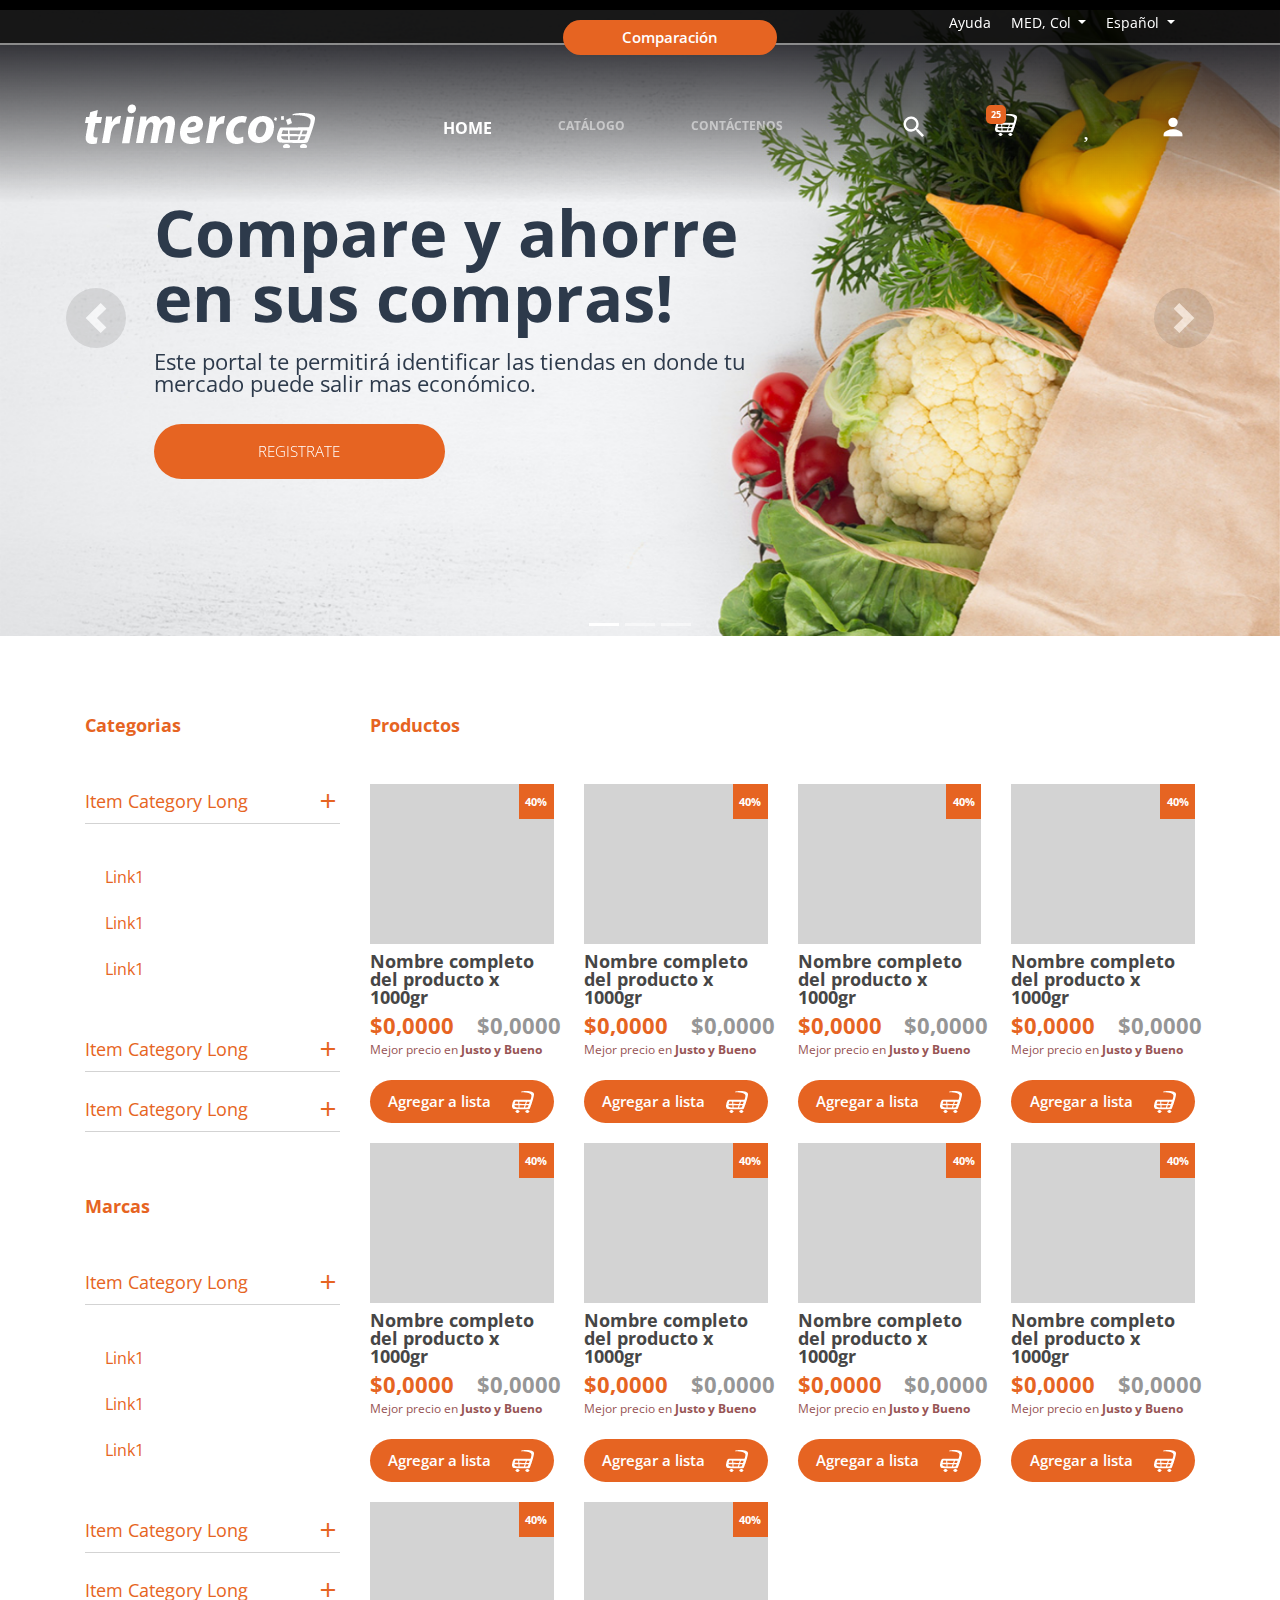
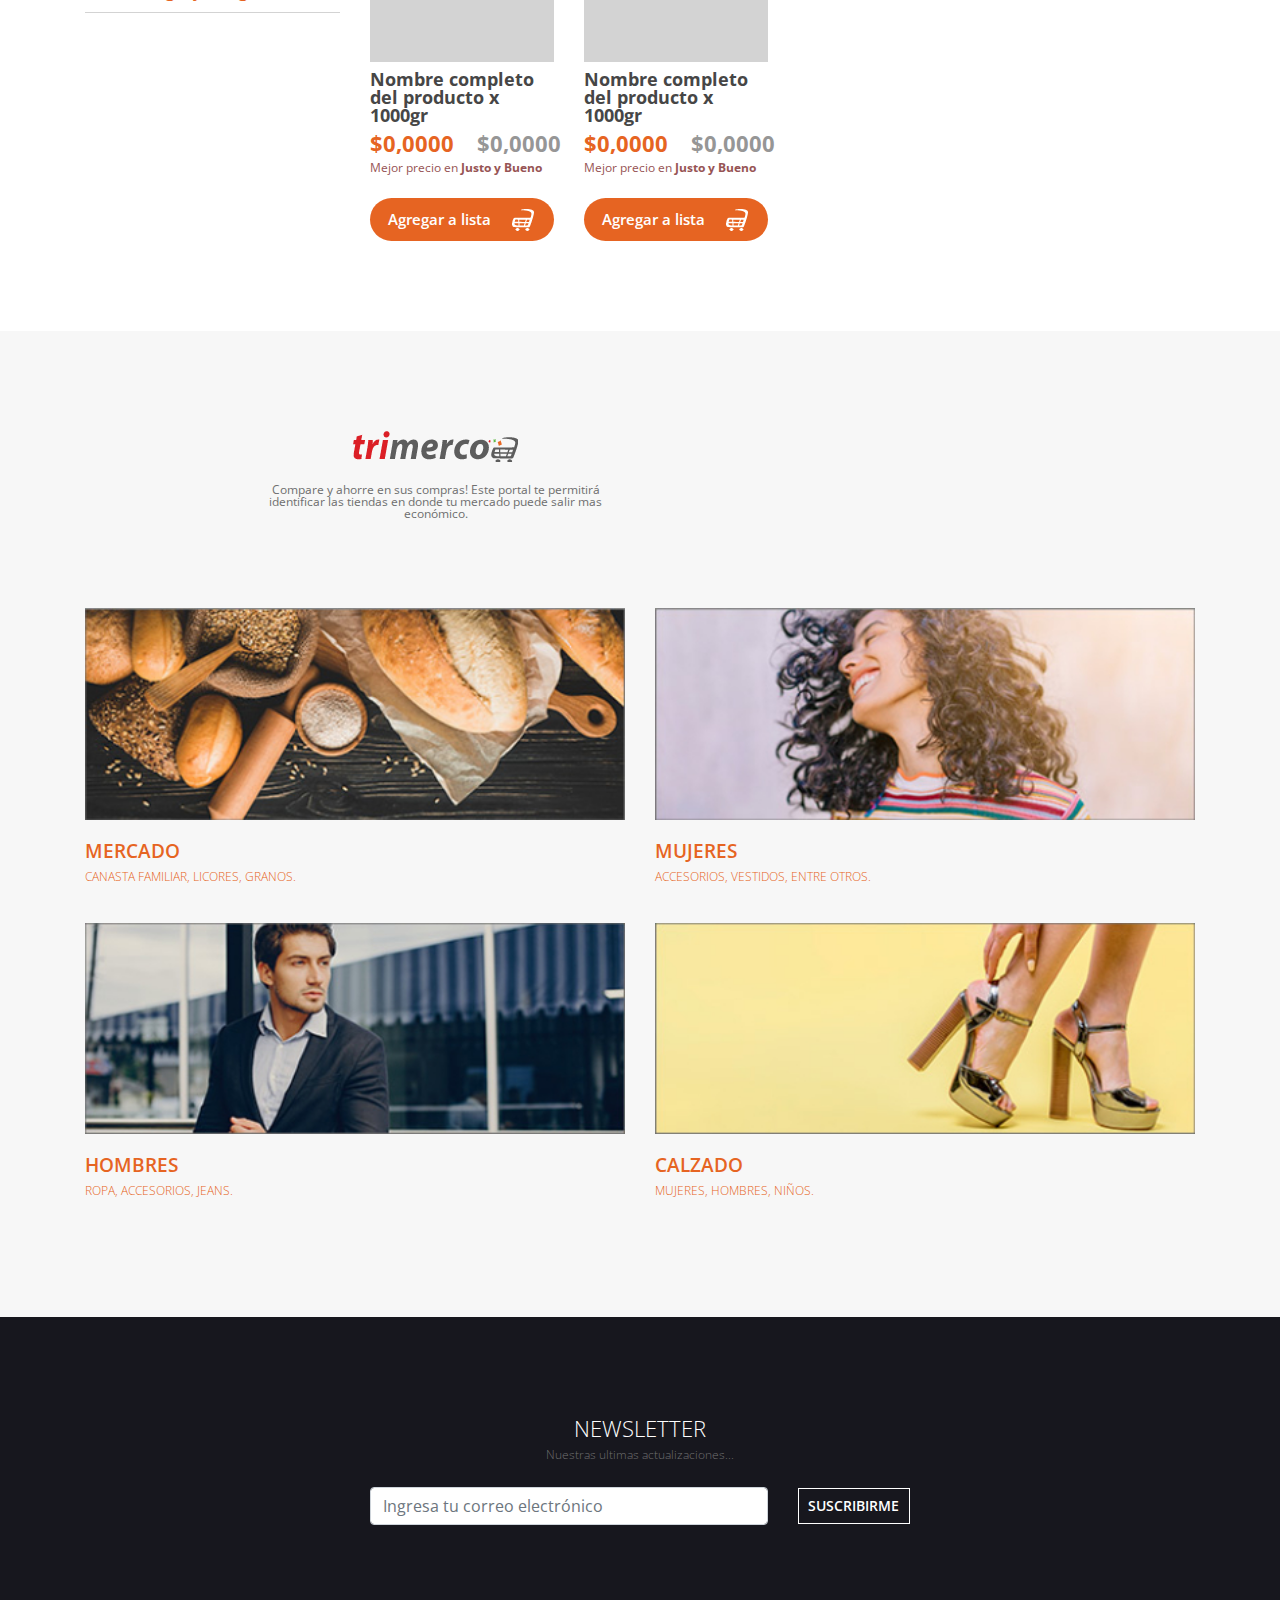
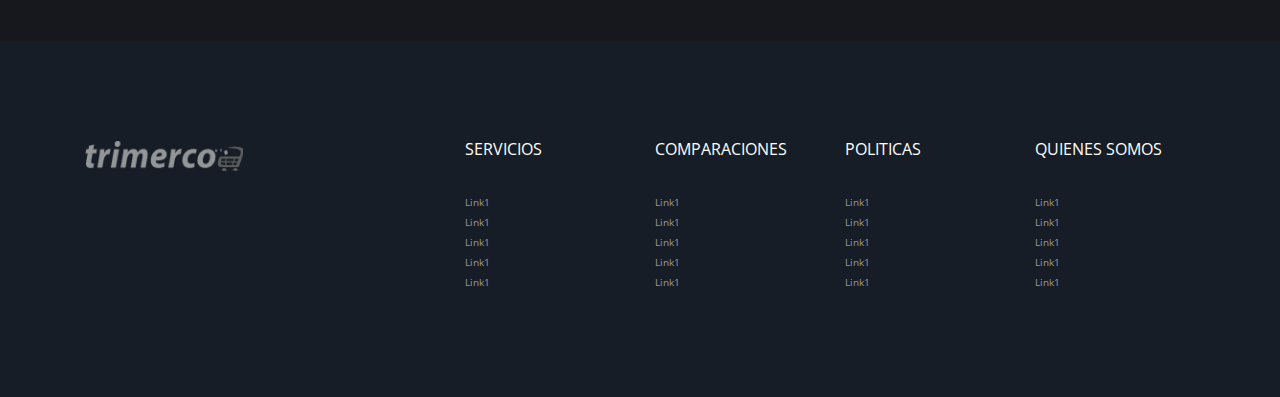
==== commit 50810586: "responsive trimerco" ====
--- a/index.html
+++ b/index.html
@@ -16,8 +16,8 @@
 <body>
 
 
-    <section class="tm-topsection collapse"  id="collapsetopsection">
-        <div class="row align-items-center">
+    <section class="tm-topsection " >
+        <div class="row align-items-center collapse" id="collapsetopsection">
             <div class="col-lg-2">
                 <img class="img-fluid" src="images/logotop.png" alt="">
             </div>
@@ -129,7 +129,7 @@
                         </div>
                         <div class="col-lg-5">
                             <a href="">
-                                Ver detalle 
+                                Ver detalle
                                 <!-- <i class="material-icons">add</i> -->
                             </a>
                         </div>
@@ -162,23 +162,31 @@
                             </div>
                         </div>
                     </div>
-                    
+
                 </div>
 
             </div>
         </div>
-        <div class="row">
+
+        <div class="row sectioncompare">
             <div class="col-lg-2 offset-lg-5">
-                <button class="tm-btn tm-btn-principal tm-close" data-toggle="collapse" href="#collapsetopsection" role="button" aria-expanded="false" aria-controls="collapsetopsection">
-                    Cerrar
+                <button class="tm-btn tm-btn-principal tm-close" data-toggle="collapse"
+                    href="#collapsetopsection" role="button" aria-expanded="false"
+                    aria-controls="collapsetopsection">
+                    Comparación
                 </button>
             </div>
         </div>
+
     </section>
 
+
+
     <section class="tm-header">
+
         <article class="tm-topheader">
             <div class="container">
+             
                 <div class="row align-items-center">
                     <div class="col-lg-8">
                         <ul class="ml-0 tm-icons-top">
@@ -265,8 +273,16 @@
                         <li class="nav-item">
                             <a class="nav-link" href="#"><i class="material-icons">search</i></a>
                         </li>
+                        <!-- <li class="nav-item">
+                            <a class="nav-link" data-toggle="collapse" href="#collapsetopsection" role="button" aria-expanded="false" aria-controls="collapsetopsection">
+                                <img src="images/iconbutton1.png" alt="">
+                                <div class="tm-notf">
+                                    25
+                                </div>
+                            </a>
+                        </li> -->
                         <li class="nav-item">
-                            <a class="nav-link" data-toggle="collapse" href="#collapsetopsection" role="button" aria-expanded="false" aria-controls="collapsetopsection">
+                            <a class="nav-link" href="lista-compras.html">
                                 <img src="images/iconbutton1.png" alt="">
                                 <div class="tm-notf">
                                     25
@@ -1019,7 +1035,7 @@
                 <div class="col-lg-4">
                     <img style="width: 45%;" src="images/logofooter.png" alt="">
                 </div>
-                <div class="col-lg">
+                <div class="col-lg col-6">
                     <div class="tm-titlefooter">
                         Servicios
                     </div>
@@ -1041,7 +1057,7 @@
                         </li>
                     </ul>
                 </div>
-                <div class="col-lg">
+                <div class="col-lg col-6">
                     <div class="tm-titlefooter">
                         Comparaciones
                     </div>
@@ -1063,7 +1079,7 @@
                         </li>
                     </ul>
                 </div>
-                <div class="col-lg">
+                <div class="col-lg col-6">
                     <div class="tm-titlefooter">
                         Politicas
                     </div>
@@ -1085,7 +1101,7 @@
                         </li>
                     </ul>
                 </div>
-                <div class="col-lg">
+                <div class="col-lg col-6">
                     <div class="tm-titlefooter">
                         Quienes somos
                     </div>
--- a/css/estilos-min.css
+++ b/css/estilos-min.css
@@ -153,6 +153,8 @@
 
 .tm-grid-shopint .tm-topsectionitem-active h6 p { font-weight: 300; }
 
+.sectioncompare { position: absolute; z-index: 9999; width: 100%; display: block; }
+
 .tm-newsletter { background-color: #17171E; padding: 100px 0; }
 
 .tm-compare { padding: 100px 0; background-color: #f7f7f7; }
@@ -210,3 +212,16 @@
 .tm-topsectionitem-active .tm-listview .tm-listviewprod h4 { font-weight: 400; font-size: 18px; color: #959595; text-align: left; }
 
 .tm-topsectionitem-active .tm-listview .tm-listviewprod h2 { color: #959595; font-weight: 400; font-size: 22px; text-align: right; }
+
+@media only screen and (max-width: 400px) { .tm-header .tm-bgdar { height: auto; position: relative; margin-top: 0px; background-size: cover; background-position: top; padding: 20px 10px; }
+  .tm-header .tm-bgdar .navbar-brand { margin-right: 0; }
+  .sectioncompare { position: relative; }
+  .tm-topheader { position: relative; padding: 80px 15px 40px 15px; text-align: center; }
+  .tm-topheader .tm-menu-top, .tm-topheader .tm-icons-top { -webkit-box-pack: center; justify-content: center; margin: 10px 0; }
+  .tm-grid-shop { margin: 40px 0; }
+  .tm-compare { padding: 40px 0; }
+  .tm-newsletter { padding: 40px 0; }
+  .tm-footer { padding: 40px 0; }
+  .tm-footer img { margin-bottom: 20px; text-align: center; }
+  .tm-footer .tm-titlefooter { margin-bottom: 10px; }
+  .tm-footer ul { margin-bottom: 20px; } }
